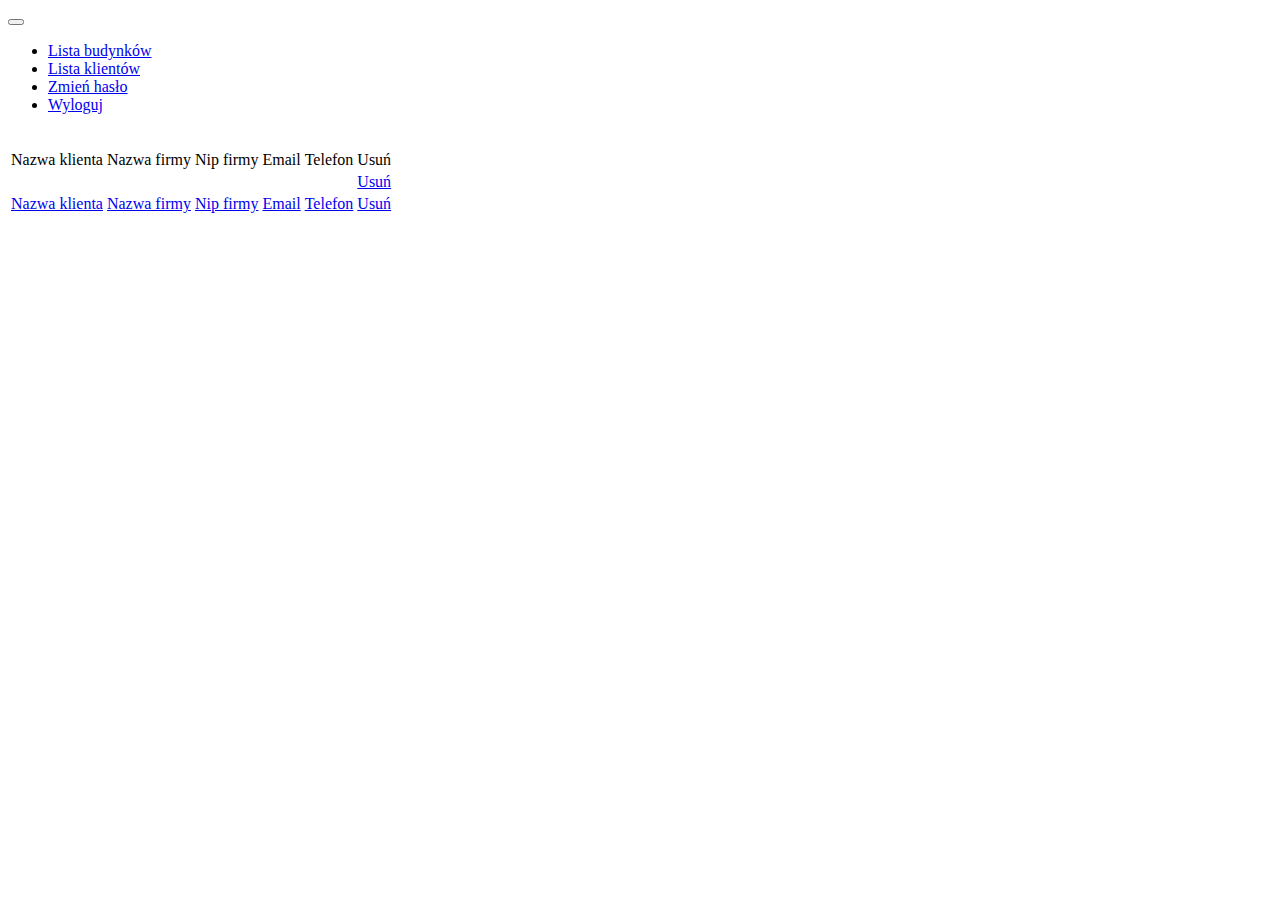
==== src/main/resources/templates/client-list.html @ 4da085b3 "Create pdf document builder for all buildings and saveing images in app method" ====
<!DOCTYPE html>
<html lang="pl" xmlns:th="http://www.thymeleaf.org">
<head>
    <meta charset="UTF-8">
    <title>Lista Klientów</title>

    <link href="https://cdn.jsdelivr.net/npm/bootstrap@5.3.0-alpha1/dist/css/bootstrap.min.css" rel="stylesheet"
          integrity="sha384-GLhlTQ8iRABdZLl6O3oVMWSktQOp6b7In1Zl3/Jr59b6EGGoI1aFkw7cmDA6j6gD" crossorigin="anonymous">

    <link rel="stylesheet" href="../static/userFront/styles/main.css" th:href="@{userFront/styles/main.css}" />
    <link rel="stylesheet" href="../static/userFront/styles/main.css" th:href="@{userFront/styles/header.css}" />
    <link rel="stylesheet" href="../static/userFront/styles/main.css" th:href="@{userFront/styles/login.css}" />
</head>
<body>
<header class="Header" th:fragment="header">

    <nav class="navbar navbar-expand-lg bg-light rounded" aria-label="Twelfth navbar example">
        <div class="container-fluid">
            <button class="navbar-toggler" type="button" data-bs-toggle="collapse" data-bs-target="#navbarsExample10" aria-controls="navbarsExample10" aria-expanded="false" aria-label="Toggle navigation">
                <span class="navbar-toggler-icon"></span>
            </button>

            <div class="collapse navbar-collapse justify-content-md-center" id="navbarsExample10">
                <ul class="navbar-nav">
                    <li class="nav-item">
                        <a class="nav-link active" aria-current="page" href="#" th:href="@{|/energy-performance-certificates-list|}">Lista budynków</a>
                    </li>
                    <li class="nav-item">
                        <a class="nav-link" href="#" th:href="@{|/list-of-clients|}">Lista klientów</a>
                    </li>
                    <li class="nav-item">
                        <a class="nav-link" href="#" th:href="@{|/change-password|}">Zmień hasło</a>
                    </li>
                    <li class="nav-item">
                        <a class="nav-link" href="#" th:href="@{|/logout|}">Wyloguj</a>
                    </li>
                </ul>
            </div>
        </div>
    </nav>
    <br />

</header>


<main  class="td_to_show">
    <table class="table table-hover table-light">
        <thead>
        <tr>
            <td><a>Nazwa klienta</a></td>
            <td><a>Nazwa firmy</a></td>
            <td><a>Nip firmy</a></td>
            <td><a>Email</a></td>
            <td><a>Telefon</a></td>
            <td><a>Usuń</a></td>
        </tr>
        </thead>
        <tbody th:remove="all-but-first" th:each="client: ${clientList}">
        <tr>
            <td><a th:text="|${client.firstName} ${client.lastName}|"></a></td>
            <td><a th:text="|${client.companyName}|"></a></td>
            <td><a th:text="|${client.companyNumber}|"></a></td>
            <td><a th:text="|${client.email}|"></a></td>
            <td><a th:text="|${client.phoneNumber}|"></a></td>
            <td><a href="#" th:href="@{|/client/delete/${client.email}|}">Usuń</a></td>
        </tr>
        <tr>
            <td><a href="#">Nazwa klienta</a></td>
            <td><a href="#">Nazwa firmy</a></td>
            <td><a href="#">Nip firmy</a></td>
            <td><a href="#">Email</a></td>
            <td><a href="#">Telefon</a></td>
            <td><a href="#">Usuń</a></td>

        </tr>
        </tbody>

    </table>
</main>




<script>
    !function(t,e){"object"==typeof exports&&"undefined"!=typeof module?module.exports=e():"function"==typeof define&&define.amd?define(e):(t="undefined"!=typeof globalThis?globalThis:t||self).bootstrap=e()}(this,(function(){"use strict";const t="transitionend",e=t=>(t&&window.CSS&&window.CSS.escape&&(t=t.replace(/#([^\s"#']+)/g,((t,e)=>`#${CSS.escape(e)}`))),t),i=e=>{e.dispatchEvent(new Event(t))},n=t=>!(!t||"object"!=typeof t)&&(void 0!==t.jquery&&(t=t[0]),void 0!==t.nodeType),s=t=>n(t)?t.jquery?t[0]:t:"string"==typeof t&&t.length>0?document.querySelector(e(t)):null,o=t=>{if(!n(t)||0===t.getClientRects().length)return!1;const e="visible"===getComputedStyle(t).getPropertyValue("visibility"),i=t.closest("details:not([open])");if(!i)return e;if(i!==t){const e=t.closest("summary");if(e&&e.parentNode!==i)return!1;if(null===e)return!1}return e},r=t=>!t||t.nodeType!==Node.ELEMENT_NODE||!!t.classList.contains("disabled")||(void 0!==t.disabled?t.disabled:t.hasAttribute("disabled")&&"false"!==t.getAttribute("disabled")),a=t=>{if(!document.documentElement.attachShadow)return null;if("function"==typeof t.getRootNode){const e=t.getRootNode();return e instanceof ShadowRoot?e:null}return t instanceof ShadowRoot?t:t.parentNode?a(t.parentNode):null},l=()=>{},c=t=>{t.offsetHeight},h=()=>window.jQuery&&!document.body.hasAttribute("data-bs-no-jquery")?window.jQuery:null,d=[],u=()=>"rtl"===document.documentElement.dir,f=t=>{var e;e=()=>{const e=h();if(e){const i=t.NAME,n=e.fn[i];e.fn[i]=t.jQueryInterface,e.fn[i].Constructor=t,e.fn[i].noConflict=()=>(e.fn[i]=n,t.jQueryInterface)}},"loading"===document.readyState?(d.length||document.addEventListener("DOMContentLoaded",(()=>{for(const t of d)t()})),d.push(e)):e()},p=(t,e=[],i=t)=>"function"==typeof t?t(...e):i,m=(e,n,s=!0)=>{if(!s)return void p(e);const o=(t=>{if(!t)return 0;let{transitionDuration:e,transitionDelay:i}=window.getComputedStyle(t);const n=Number.parseFloat(e),s=Number.parseFloat(i);return n||s?(e=e.split(",")[0],i=i.split(",")[0],1e3*(Number.parseFloat(e)+Number.parseFloat(i))):0})(n)+5;let r=!1;const a=({target:i})=>{i===n&&(r=!0,n.removeEventListener(t,a),p(e))};n.addEventListener(t,a),setTimeout((()=>{r||i(n)}),o)},g=(t,e,i,n)=>{const s=t.length;let o=t.indexOf(e);return-1===o?!i&&n?t[s-1]:t[0]:(o+=i?1:-1,n&&(o=(o+s)%s),t[Math.max(0,Math.min(o,s-1))])},_=/[^.]*(?=\..*)\.|.*/,b=/\..*/,v=/::\d+$/,y={};let w=1;const A={mouseenter:"mouseover",mouseleave:"mouseout"},E=new Set(["click","dblclick","mouseup","mousedown","contextmenu","mousewheel","DOMMouseScroll","mouseover","mouseout","mousemove","selectstart","selectend","keydown","keypress","keyup","orientationchange","touchstart","touchmove","touchend","touchcancel","pointerdown","pointermove","pointerup","pointerleave","pointercancel","gesturestart","gesturechange","gestureend","focus","blur","change","reset","select","submit","focusin","focusout","load","unload","beforeunload","resize","move","DOMContentLoaded","readystatechange","error","abort","scroll"]);function T(t,e){return e&&`${e}::${w++}`||t.uidEvent||w++}function C(t){const e=T(t);return t.uidEvent=e,y[e]=y[e]||{},y[e]}function O(t,e,i=null){return Object.values(t).find((t=>t.callable===e&&t.delegationSelector===i))}function x(t,e,i){const n="string"==typeof e,s=n?i:e||i;let o=D(t);return E.has(o)||(o=t),[n,s,o]}function k(t,e,i,n,s){if("string"!=typeof e||!t)return;let[o,r,a]=x(e,i,n);if(e in A){const t=t=>function(e){if(!e.relatedTarget||e.relatedTarget!==e.delegateTarget&&!e.delegateTarget.contains(e.relatedTarget))return t.call(this,e)};r=t(r)}const l=C(t),c=l[a]||(l[a]={}),h=O(c,r,o?i:null);if(h)return void(h.oneOff=h.oneOff&&s);const d=T(r,e.replace(_,"")),u=o?function(t,e,i){return function n(s){const o=t.querySelectorAll(e);for(let{target:r}=s;r&&r!==this;r=r.parentNode)for(const a of o)if(a===r)return N(s,{delegateTarget:r}),n.oneOff&&I.off(t,s.type,e,i),i.apply(r,[s])}}(t,i,r):function(t,e){return function i(n){return N(n,{delegateTarget:t}),i.oneOff&&I.off(t,n.type,e),e.apply(t,[n])}}(t,r);u.delegationSelector=o?i:null,u.callable=r,u.oneOff=s,u.uidEvent=d,c[d]=u,t.addEventListener(a,u,o)}function L(t,e,i,n,s){const o=O(e[i],n,s);o&&(t.removeEventListener(i,o,Boolean(s)),delete e[i][o.uidEvent])}function S(t,e,i,n){const s=e[i]||{};for(const[o,r]of Object.entries(s))o.includes(n)&&L(t,e,i,r.callable,r.delegationSelector)}function D(t){return t=t.replace(b,""),A[t]||t}const I={on(t,e,i,n){k(t,e,i,n,!1)},one(t,e,i,n){k(t,e,i,n,!0)},off(t,e,i,n){if("string"!=typeof e||!t)return;const[s,o,r]=x(e,i,n),a=r!==e,l=C(t),c=l[r]||{},h=e.startsWith(".");if(void 0===o){if(h)for(const i of Object.keys(l))S(t,l,i,e.slice(1));for(const[i,n]of Object.entries(c)){const s=i.replace(v,"");a&&!e.includes(s)||L(t,l,r,n.callable,n.delegationSelector)}}else{if(!Object.keys(c).length)return;L(t,l,r,o,s?i:null)}},trigger(t,e,i){if("string"!=typeof e||!t)return null;const n=h();let s=null,o=!0,r=!0,a=!1;e!==D(e)&&n&&(s=n.Event(e,i),n(t).trigger(s),o=!s.isPropagationStopped(),r=!s.isImmediatePropagationStopped(),a=s.isDefaultPrevented());let l=new Event(e,{bubbles:o,cancelable:!0});return l=N(l,i),a&&l.preventDefault(),r&&t.dispatchEvent(l),l.defaultPrevented&&s&&s.preventDefault(),l}};function N(t,e={}){for(const[i,n]of Object.entries(e))try{t[i]=n}catch(e){Object.defineProperty(t,i,{configurable:!0,get:()=>n})}return t}const P=new Map,j={set(t,e,i){P.has(t)||P.set(t,new Map);const n=P.get(t);n.has(e)||0===n.size?n.set(e,i):console.error(`Bootstrap doesn't allow more than one instance per element. Bound instance: ${Array.from(n.keys())[0]}.`)},get:(t,e)=>P.has(t)&&P.get(t).get(e)||null,remove(t,e){if(!P.has(t))return;const i=P.get(t);i.delete(e),0===i.size&&P.delete(t)}};function M(t){if("true"===t)return!0;if("false"===t)return!1;if(t===Number(t).toString())return Number(t);if(""===t||"null"===t)return null;if("string"!=typeof t)return t;try{return JSON.parse(decodeURIComponent(t))}catch(e){return t}}function F(t){return t.replace(/[A-Z]/g,(t=>`-${t.toLowerCase()}`))}const H={setDataAttribute(t,e,i){t.setAttribute(`data-bs-${F(e)}`,i)},removeDataAttribute(t,e){t.removeAttribute(`data-bs-${F(e)}`)},getDataAttributes(t){if(!t)return{};const e={},i=Object.keys(t.dataset).filter((t=>t.startsWith("bs")&&!t.startsWith("bsConfig")));for(const n of i){let i=n.replace(/^bs/,"");i=i.charAt(0).toLowerCase()+i.slice(1,i.length),e[i]=M(t.dataset[n])}return e},getDataAttribute:(t,e)=>M(t.getAttribute(`data-bs-${F(e)}`))};class ${static get Default(){return{}}static get DefaultType(){return{}}static get NAME(){throw new Error('You have to implement the static method "NAME", for each component!')}_getConfig(t){return t=this._mergeConfigObj(t),t=this._configAfterMerge(t),this._typeCheckConfig(t),t}_configAfterMerge(t){return t}_mergeConfigObj(t,e){const i=n(e)?H.getDataAttribute(e,"config"):{};return{...this.constructor.Default,..."object"==typeof i?i:{},...n(e)?H.getDataAttributes(e):{},..."object"==typeof t?t:{}}}_typeCheckConfig(t,e=this.constructor.DefaultType){for(const[s,o]of Object.entries(e)){const e=t[s],r=n(e)?"element":null==(i=e)?`${i}`:Object.prototype.toString.call(i).match(/\s([a-z]+)/i)[1].toLowerCase();if(!new RegExp(o).test(r))throw new TypeError(`${this.constructor.NAME.toUpperCase()}: Option "${s}" provided type "${r}" but expected type "${o}".`)}var i}}class W extends ${constructor(t,e){super(),(t=s(t))&&(this._element=t,this._config=this._getConfig(e),j.set(this._element,this.constructor.DATA_KEY,this))}dispose(){j.remove(this._element,this.constructor.DATA_KEY),I.off(this._element,this.constructor.EVENT_KEY);for(const t of Object.getOwnPropertyNames(this))this[t]=null}_queueCallback(t,e,i=!0){m(t,e,i)}_getConfig(t){return t=this._mergeConfigObj(t,this._element),t=this._configAfterMerge(t),this._typeCheckConfig(t),t}static getInstance(t){return j.get(s(t),this.DATA_KEY)}static getOrCreateInstance(t,e={}){return this.getInstance(t)||new this(t,"object"==typeof e?e:null)}static get VERSION(){return"5.3.0-alpha1"}static get DATA_KEY(){return`bs.${this.NAME}`}static get EVENT_KEY(){return`.${this.DATA_KEY}`}static eventName(t){return`${t}${this.EVENT_KEY}`}}const B=t=>{let i=t.getAttribute("data-bs-target");if(!i||"#"===i){let e=t.getAttribute("href");if(!e||!e.includes("#")&&!e.startsWith("."))return null;e.includes("#")&&!e.startsWith("#")&&(e=`#${e.split("#")[1]}`),i=e&&"#"!==e?e.trim():null}return e(i)},z={find:(t,e=document.documentElement)=>[].concat(...Element.prototype.querySelectorAll.call(e,t)),findOne:(t,e=document.documentElement)=>Element.prototype.querySelector.call(e,t),children:(t,e)=>[].concat(...t.children).filter((t=>t.matches(e))),parents(t,e){const i=[];let n=t.parentNode.closest(e);for(;n;)i.push(n),n=n.parentNode.closest(e);return i},prev(t,e){let i=t.previousElementSibling;for(;i;){if(i.matches(e))return[i];i=i.previousElementSibling}return[]},next(t,e){let i=t.nextElementSibling;for(;i;){if(i.matches(e))return[i];i=i.nextElementSibling}return[]},focusableChildren(t){const e=["a","button","input","textarea","select","details","[tabindex]",'[contenteditable="true"]'].map((t=>`${t}:not([tabindex^="-"])`)).join(",");return this.find(e,t).filter((t=>!r(t)&&o(t)))},getSelectorFromElement(t){const e=B(t);return e&&z.findOne(e)?e:null},getElementFromSelector(t){const e=B(t);return e?z.findOne(e):null},getMultipleElementsFromSelector(t){const e=B(t);return e?z.find(e):[]}},R=(t,e="hide")=>{const i=`click.dismiss${t.EVENT_KEY}`,n=t.NAME;I.on(document,i,`[data-bs-dismiss="${n}"]`,(function(i){if(["A","AREA"].includes(this.tagName)&&i.preventDefault(),r(this))return;const s=z.getElementFromSelector(this)||this.closest(`.${n}`);t.getOrCreateInstance(s)[e]()}))};class q extends W{static get NAME(){return"alert"}close(){if(I.trigger(this._element,"close.bs.alert").defaultPrevented)return;this._element.classList.remove("show");const t=this._element.classList.contains("fade");this._queueCallback((()=>this._destroyElement()),this._element,t)}_destroyElement(){this._element.remove(),I.trigger(this._element,"closed.bs.alert"),this.dispose()}static jQueryInterface(t){return this.each((function(){const e=q.getOrCreateInstance(this);if("string"==typeof t){if(void 0===e[t]||t.startsWith("_")||"constructor"===t)throw new TypeError(`No method named "${t}"`);e[t](this)}}))}}R(q,"close"),f(q);const V='[data-bs-toggle="button"]';class K extends W{static get NAME(){return"button"}toggle(){this._element.setAttribute("aria-pressed",this._element.classList.toggle("active"))}static jQueryInterface(t){return this.each((function(){const e=K.getOrCreateInstance(this);"toggle"===t&&e[t]()}))}}I.on(document,"click.bs.button.data-api",V,(t=>{t.preventDefault();const e=t.target.closest(V);K.getOrCreateInstance(e).toggle()})),f(K);const Q={endCallback:null,leftCallback:null,rightCallback:null},X={endCallback:"(function|null)",leftCallback:"(function|null)",rightCallback:"(function|null)"};class Y extends ${constructor(t,e){super(),this._element=t,t&&Y.isSupported()&&(this._config=this._getConfig(e),this._deltaX=0,this._supportPointerEvents=Boolean(window.PointerEvent),this._initEvents())}static get Default(){return Q}static get DefaultType(){return X}static get NAME(){return"swipe"}dispose(){I.off(this._element,".bs.swipe")}_start(t){this._supportPointerEvents?this._eventIsPointerPenTouch(t)&&(this._deltaX=t.clientX):this._deltaX=t.touches[0].clientX}_end(t){this._eventIsPointerPenTouch(t)&&(this._deltaX=t.clientX-this._deltaX),this._handleSwipe(),p(this._config.endCallback)}_move(t){this._deltaX=t.touches&&t.touches.length>1?0:t.touches[0].clientX-this._deltaX}_handleSwipe(){const t=Math.abs(this._deltaX);if(t<=40)return;const e=t/this._deltaX;this._deltaX=0,e&&p(e>0?this._config.rightCallback:this._config.leftCallback)}_initEvents(){this._supportPointerEvents?(I.on(this._element,"pointerdown.bs.swipe",(t=>this._start(t))),I.on(this._element,"pointerup.bs.swipe",(t=>this._end(t))),this._element.classList.add("pointer-event")):(I.on(this._element,"touchstart.bs.swipe",(t=>this._start(t))),I.on(this._element,"touchmove.bs.swipe",(t=>this._move(t))),I.on(this._element,"touchend.bs.swipe",(t=>this._end(t))))}_eventIsPointerPenTouch(t){return this._supportPointerEvents&&("pen"===t.pointerType||"touch"===t.pointerType)}static isSupported(){return"ontouchstart"in document.documentElement||navigator.maxTouchPoints>0}}const U="next",G="prev",J="left",Z="right",tt="slid.bs.carousel",et="carousel",it="active",nt={ArrowLeft:Z,ArrowRight:J},st={interval:5e3,keyboard:!0,pause:"hover",ride:!1,touch:!0,wrap:!0},ot={interval:"(number|boolean)",keyboard:"boolean",pause:"(string|boolean)",ride:"(boolean|string)",touch:"boolean",wrap:"boolean"};class rt extends W{constructor(t,e){super(t,e),this._interval=null,this._activeElement=null,this._isSliding=!1,this.touchTimeout=null,this._swipeHelper=null,this._indicatorsElement=z.findOne(".carousel-indicators",this._element),this._addEventListeners(),this._config.ride===et&&this.cycle()}static get Default(){return st}static get DefaultType(){return ot}static get NAME(){return"carousel"}next(){this._slide(U)}nextWhenVisible(){!document.hidden&&o(this._element)&&this.next()}prev(){this._slide(G)}pause(){this._isSliding&&i(this._element),this._clearInterval()}cycle(){this._clearInterval(),this._updateInterval(),this._interval=setInterval((()=>this.nextWhenVisible()),this._config.interval)}_maybeEnableCycle(){this._config.ride&&(this._isSliding?I.one(this._element,tt,(()=>this.cycle())):this.cycle())}to(t){const e=this._getItems();if(t>e.length-1||t<0)return;if(this._isSliding)return void I.one(this._element,tt,(()=>this.to(t)));const i=this._getItemIndex(this._getActive());if(i===t)return;const n=t>i?U:G;this._slide(n,e[t])}dispose(){this._swipeHelper&&this._swipeHelper.dispose(),super.dispose()}_configAfterMerge(t){return t.defaultInterval=t.interval,t}_addEventListeners(){this._config.keyboard&&I.on(this._element,"keydown.bs.carousel",(t=>this._keydown(t))),"hover"===this._config.pause&&(I.on(this._element,"mouseenter.bs.carousel",(()=>this.pause())),I.on(this._element,"mouseleave.bs.carousel",(()=>this._maybeEnableCycle()))),this._config.touch&&Y.isSupported()&&this._addTouchEventListeners()}_addTouchEventListeners(){for(const t of z.find(".carousel-item img",this._element))I.on(t,"dragstart.bs.carousel",(t=>t.preventDefault()));const t={leftCallback:()=>this._slide(this._directionToOrder(J)),rightCallback:()=>this._slide(this._directionToOrder(Z)),endCallback:()=>{"hover"===this._config.pause&&(this.pause(),this.touchTimeout&&clearTimeout(this.touchTimeout),this.touchTimeout=setTimeout((()=>this._maybeEnableCycle()),500+this._config.interval))}};this._swipeHelper=new Y(this._element,t)}_keydown(t){if(/input|textarea/i.test(t.target.tagName))return;const e=nt[t.key];e&&(t.preventDefault(),this._slide(this._directionToOrder(e)))}_getItemIndex(t){return this._getItems().indexOf(t)}_setActiveIndicatorElement(t){if(!this._indicatorsElement)return;const e=z.findOne(".active",this._indicatorsElement);e.classList.remove(it),e.removeAttribute("aria-current");const i=z.findOne(`[data-bs-slide-to="${t}"]`,this._indicatorsElement);i&&(i.classList.add(it),i.setAttribute("aria-current","true"))}_updateInterval(){const t=this._activeElement||this._getActive();if(!t)return;const e=Number.parseInt(t.getAttribute("data-bs-interval"),10);this._config.interval=e||this._config.defaultInterval}_slide(t,e=null){if(this._isSliding)return;const i=this._getActive(),n=t===U,s=e||g(this._getItems(),i,n,this._config.wrap);if(s===i)return;const o=this._getItemIndex(s),r=e=>I.trigger(this._element,e,{relatedTarget:s,direction:this._orderToDirection(t),from:this._getItemIndex(i),to:o});if(r("slide.bs.carousel").defaultPrevented)return;if(!i||!s)return;const a=Boolean(this._interval);this.pause(),this._isSliding=!0,this._setActiveIndicatorElement(o),this._activeElement=s;const l=n?"carousel-item-start":"carousel-item-end",h=n?"carousel-item-next":"carousel-item-prev";s.classList.add(h),c(s),i.classList.add(l),s.classList.add(l),this._queueCallback((()=>{s.classList.remove(l,h),s.classList.add(it),i.classList.remove(it,h,l),this._isSliding=!1,r(tt)}),i,this._isAnimated()),a&&this.cycle()}_isAnimated(){return this._element.classList.contains("slide")}_getActive(){return z.findOne(".active.carousel-item",this._element)}_getItems(){return z.find(".carousel-item",this._element)}_clearInterval(){this._interval&&(clearInterval(this._interval),this._interval=null)}_directionToOrder(t){return u()?t===J?G:U:t===J?U:G}_orderToDirection(t){return u()?t===G?J:Z:t===G?Z:J}static jQueryInterface(t){return this.each((function(){const e=rt.getOrCreateInstance(this,t);if("number"!=typeof t){if("string"==typeof t){if(void 0===e[t]||t.startsWith("_")||"constructor"===t)throw new TypeError(`No method named "${t}"`);e[t]()}}else e.to(t)}))}}I.on(document,"click.bs.carousel.data-api","[data-bs-slide], [data-bs-slide-to]",(function(t){const e=z.getElementFromSelector(this);if(!e||!e.classList.contains(et))return;t.preventDefault();const i=rt.getOrCreateInstance(e),n=this.getAttribute("data-bs-slide-to");return n?(i.to(n),void i._maybeEnableCycle()):"next"===H.getDataAttribute(this,"slide")?(i.next(),void i._maybeEnableCycle()):(i.prev(),void i._maybeEnableCycle())})),I.on(window,"load.bs.carousel.data-api",(()=>{const t=z.find('[data-bs-ride="carousel"]');for(const e of t)rt.getOrCreateInstance(e)})),f(rt);const at="show",lt="collapse",ct="collapsing",ht='[data-bs-toggle="collapse"]',dt={parent:null,toggle:!0},ut={parent:"(null|element)",toggle:"boolean"};class ft extends W{constructor(t,e){super(t,e),this._isTransitioning=!1,this._triggerArray=[];const i=z.find(ht);for(const t of i){const e=z.getSelectorFromElement(t),i=z.find(e).filter((t=>t===this._element));null!==e&&i.length&&this._triggerArray.push(t)}this._initializeChildren(),this._config.parent||this._addAriaAndCollapsedClass(this._triggerArray,this._isShown()),this._config.toggle&&this.toggle()}static get Default(){return dt}static get DefaultType(){return ut}static get NAME(){return"collapse"}toggle(){this._isShown()?this.hide():this.show()}show(){if(this._isTransitioning||this._isShown())return;let t=[];if(this._config.parent&&(t=this._getFirstLevelChildren(".collapse.show, .collapse.collapsing").filter((t=>t!==this._element)).map((t=>ft.getOrCreateInstance(t,{toggle:!1})))),t.length&&t[0]._isTransitioning)return;if(I.trigger(this._element,"show.bs.collapse").defaultPrevented)return;for(const e of t)e.hide();const e=this._getDimension();this._element.classList.remove(lt),this._element.classList.add(ct),this._element.style[e]=0,this._addAriaAndCollapsedClass(this._triggerArray,!0),this._isTransitioning=!0;const i=`scroll${e[0].toUpperCase()+e.slice(1)}`;this._queueCallback((()=>{this._isTransitioning=!1,this._element.classList.remove(ct),this._element.classList.add(lt,at),this._element.style[e]="",I.trigger(this._element,"shown.bs.collapse")}),this._element,!0),this._element.style[e]=`${this._element[i]}px`}hide(){if(this._isTransitioning||!this._isShown())return;if(I.trigger(this._element,"hide.bs.collapse").defaultPrevented)return;const t=this._getDimension();this._element.style[t]=`${this._element.getBoundingClientRect()[t]}px`,c(this._element),this._element.classList.add(ct),this._element.classList.remove(lt,at);for(const t of this._triggerArray){const e=z.getElementFromSelector(t);e&&!this._isShown(e)&&this._addAriaAndCollapsedClass([t],!1)}this._isTransitioning=!0,this._element.style[t]="",this._queueCallback((()=>{this._isTransitioning=!1,this._element.classList.remove(ct),this._element.classList.add(lt),I.trigger(this._element,"hidden.bs.collapse")}),this._element,!0)}_isShown(t=this._element){return t.classList.contains(at)}_configAfterMerge(t){return t.toggle=Boolean(t.toggle),t.parent=s(t.parent),t}_getDimension(){return this._element.classList.contains("collapse-horizontal")?"width":"height"}_initializeChildren(){if(!this._config.parent)return;const t=this._getFirstLevelChildren(ht);for(const e of t){const t=z.getElementFromSelector(e);t&&this._addAriaAndCollapsedClass([e],this._isShown(t))}}_getFirstLevelChildren(t){const e=z.find(":scope .collapse .collapse",this._config.parent);return z.find(t,this._config.parent).filter((t=>!e.includes(t)))}_addAriaAndCollapsedClass(t,e){if(t.length)for(const i of t)i.classList.toggle("collapsed",!e),i.setAttribute("aria-expanded",e)}static jQueryInterface(t){const e={};return"string"==typeof t&&/show|hide/.test(t)&&(e.toggle=!1),this.each((function(){const i=ft.getOrCreateInstance(this,e);if("string"==typeof t){if(void 0===i[t])throw new TypeError(`No method named "${t}"`);i[t]()}}))}}I.on(document,"click.bs.collapse.data-api",ht,(function(t){("A"===t.target.tagName||t.delegateTarget&&"A"===t.delegateTarget.tagName)&&t.preventDefault();for(const t of z.getMultipleElementsFromSelector(this))ft.getOrCreateInstance(t,{toggle:!1}).toggle()})),f(ft);var pt="top",mt="bottom",gt="right",_t="left",bt="auto",vt=[pt,mt,gt,_t],yt="start",wt="end",At="clippingParents",Et="viewport",Tt="popper",Ct="reference",Ot=vt.reduce((function(t,e){return t.concat([e+"-"+yt,e+"-"+wt])}),[]),xt=[].concat(vt,[bt]).reduce((function(t,e){return t.concat([e,e+"-"+yt,e+"-"+wt])}),[]),kt="beforeRead",Lt="read",St="afterRead",Dt="beforeMain",It="main",Nt="afterMain",Pt="beforeWrite",jt="write",Mt="afterWrite",Ft=[kt,Lt,St,Dt,It,Nt,Pt,jt,Mt];function Ht(t){return t?(t.nodeName||"").toLowerCase():null}function $t(t){if(null==t)return window;if("[object Window]"!==t.toString()){var e=t.ownerDocument;return e&&e.defaultView||window}return t}function Wt(t){return t instanceof $t(t).Element||t instanceof Element}function Bt(t){return t instanceof $t(t).HTMLElement||t instanceof HTMLElement}function zt(t){return"undefined"!=typeof ShadowRoot&&(t instanceof $t(t).ShadowRoot||t instanceof ShadowRoot)}const Rt={name:"applyStyles",enabled:!0,phase:"write",fn:function(t){var e=t.state;Object.keys(e.elements).forEach((function(t){var i=e.styles[t]||{},n=e.attributes[t]||{},s=e.elements[t];Bt(s)&&Ht(s)&&(Object.assign(s.style,i),Object.keys(n).forEach((function(t){var e=n[t];!1===e?s.removeAttribute(t):s.setAttribute(t,!0===e?"":e)})))}))},effect:function(t){var e=t.state,i={popper:{position:e.options.strategy,left:"0",top:"0",margin:"0"},arrow:{position:"absolute"},reference:{}};return Object.assign(e.elements.popper.style,i.popper),e.styles=i,e.elements.arrow&&Object.assign(e.elements.arrow.style,i.arrow),function(){Object.keys(e.elements).forEach((function(t){var n=e.elements[t],s=e.attributes[t]||{},o=Object.keys(e.styles.hasOwnProperty(t)?e.styles[t]:i[t]).reduce((function(t,e){return t[e]="",t}),{});Bt(n)&&Ht(n)&&(Object.assign(n.style,o),Object.keys(s).forEach((function(t){n.removeAttribute(t)})))}))}},requires:["computeStyles"]};function qt(t){return t.split("-")[0]}var Vt=Math.max,Kt=Math.min,Qt=Math.round;function Xt(){var t=navigator.userAgentData;return null!=t&&t.brands?t.brands.map((function(t){return t.brand+"/"+t.version})).join(" "):navigator.userAgent}function Yt(){return!/^((?!chrome|android).)*safari/i.test(Xt())}function Ut(t,e,i){void 0===e&&(e=!1),void 0===i&&(i=!1);var n=t.getBoundingClientRect(),s=1,o=1;e&&Bt(t)&&(s=t.offsetWidth>0&&Qt(n.width)/t.offsetWidth||1,o=t.offsetHeight>0&&Qt(n.height)/t.offsetHeight||1);var r=(Wt(t)?$t(t):window).visualViewport,a=!Yt()&&i,l=(n.left+(a&&r?r.offsetLeft:0))/s,c=(n.top+(a&&r?r.offsetTop:0))/o,h=n.width/s,d=n.height/o;return{width:h,height:d,top:c,right:l+h,bottom:c+d,left:l,x:l,y:c}}function Gt(t){var e=Ut(t),i=t.offsetWidth,n=t.offsetHeight;return Math.abs(e.width-i)<=1&&(i=e.width),Math.abs(e.height-n)<=1&&(n=e.height),{x:t.offsetLeft,y:t.offsetTop,width:i,height:n}}function Jt(t,e){var i=e.getRootNode&&e.getRootNode();if(t.contains(e))return!0;if(i&&zt(i)){var n=e;do{if(n&&t.isSameNode(n))return!0;n=n.parentNode||n.host}while(n)}return!1}function Zt(t){return $t(t).getComputedStyle(t)}function te(t){return["table","td","th"].indexOf(Ht(t))>=0}function ee(t){return((Wt(t)?t.ownerDocument:t.document)||window.document).documentElement}function ie(t){return"html"===Ht(t)?t:t.assignedSlot||t.parentNode||(zt(t)?t.host:null)||ee(t)}function ne(t){return Bt(t)&&"fixed"!==Zt(t).position?t.offsetParent:null}function se(t){for(var e=$t(t),i=ne(t);i&&te(i)&&"static"===Zt(i).position;)i=ne(i);return i&&("html"===Ht(i)||"body"===Ht(i)&&"static"===Zt(i).position)?e:i||function(t){var e=/firefox/i.test(Xt());if(/Trident/i.test(Xt())&&Bt(t)&&"fixed"===Zt(t).position)return null;var i=ie(t);for(zt(i)&&(i=i.host);Bt(i)&&["html","body"].indexOf(Ht(i))<0;){var n=Zt(i);if("none"!==n.transform||"none"!==n.perspective||"paint"===n.contain||-1!==["transform","perspective"].indexOf(n.willChange)||e&&"filter"===n.willChange||e&&n.filter&&"none"!==n.filter)return i;i=i.parentNode}return null}(t)||e}function oe(t){return["top","bottom"].indexOf(t)>=0?"x":"y"}function re(t,e,i){return Vt(t,Kt(e,i))}function ae(t){return Object.assign({},{top:0,right:0,bottom:0,left:0},t)}function le(t,e){return e.reduce((function(e,i){return e[i]=t,e}),{})}const ce={name:"arrow",enabled:!0,phase:"main",fn:function(t){var e,i=t.state,n=t.name,s=t.options,o=i.elements.arrow,r=i.modifiersData.popperOffsets,a=qt(i.placement),l=oe(a),c=[_t,gt].indexOf(a)>=0?"height":"width";if(o&&r){var h=function(t,e){return ae("number"!=typeof(t="function"==typeof t?t(Object.assign({},e.rects,{placement:e.placement})):t)?t:le(t,vt))}(s.padding,i),d=Gt(o),u="y"===l?pt:_t,f="y"===l?mt:gt,p=i.rects.reference[c]+i.rects.reference[l]-r[l]-i.rects.popper[c],m=r[l]-i.rects.reference[l],g=se(o),_=g?"y"===l?g.clientHeight||0:g.clientWidth||0:0,b=p/2-m/2,v=h[u],y=_-d[c]-h[f],w=_/2-d[c]/2+b,A=re(v,w,y),E=l;i.modifiersData[n]=((e={})[E]=A,e.centerOffset=A-w,e)}},effect:function(t){var e=t.state,i=t.options.element,n=void 0===i?"[data-popper-arrow]":i;null!=n&&("string"!=typeof n||(n=e.elements.popper.querySelector(n)))&&Jt(e.elements.popper,n)&&(e.elements.arrow=n)},requires:["popperOffsets"],requiresIfExists:["preventOverflow"]};function he(t){return t.split("-")[1]}var de={top:"auto",right:"auto",bottom:"auto",left:"auto"};function ue(t){var e,i=t.popper,n=t.popperRect,s=t.placement,o=t.variation,r=t.offsets,a=t.position,l=t.gpuAcceleration,c=t.adaptive,h=t.roundOffsets,d=t.isFixed,u=r.x,f=void 0===u?0:u,p=r.y,m=void 0===p?0:p,g="function"==typeof h?h({x:f,y:m}):{x:f,y:m};f=g.x,m=g.y;var _=r.hasOwnProperty("x"),b=r.hasOwnProperty("y"),v=_t,y=pt,w=window;if(c){var A=se(i),E="clientHeight",T="clientWidth";A===$t(i)&&"static"!==Zt(A=ee(i)).position&&"absolute"===a&&(E="scrollHeight",T="scrollWidth"),(s===pt||(s===_t||s===gt)&&o===wt)&&(y=mt,m-=(d&&A===w&&w.visualViewport?w.visualViewport.height:A[E])-n.height,m*=l?1:-1),s!==_t&&(s!==pt&&s!==mt||o!==wt)||(v=gt,f-=(d&&A===w&&w.visualViewport?w.visualViewport.width:A[T])-n.width,f*=l?1:-1)}var C,O=Object.assign({position:a},c&&de),x=!0===h?function(t){var e=t.x,i=t.y,n=window.devicePixelRatio||1;return{x:Qt(e*n)/n||0,y:Qt(i*n)/n||0}}({x:f,y:m}):{x:f,y:m};return f=x.x,m=x.y,l?Object.assign({},O,((C={})[y]=b?"0":"",C[v]=_?"0":"",C.transform=(w.devicePixelRatio||1)<=1?"translate("+f+"px, "+m+"px)":"translate3d("+f+"px, "+m+"px, 0)",C)):Object.assign({},O,((e={})[y]=b?m+"px":"",e[v]=_?f+"px":"",e.transform="",e))}const fe={name:"computeStyles",enabled:!0,phase:"beforeWrite",fn:function(t){var e=t.state,i=t.options,n=i.gpuAcceleration,s=void 0===n||n,o=i.adaptive,r=void 0===o||o,a=i.roundOffsets,l=void 0===a||a,c={placement:qt(e.placement),variation:he(e.placement),popper:e.elements.popper,popperRect:e.rects.popper,gpuAcceleration:s,isFixed:"fixed"===e.options.strategy};null!=e.modifiersData.popperOffsets&&(e.styles.popper=Object.assign({},e.styles.popper,ue(Object.assign({},c,{offsets:e.modifiersData.popperOffsets,position:e.options.strategy,adaptive:r,roundOffsets:l})))),null!=e.modifiersData.arrow&&(e.styles.arrow=Object.assign({},e.styles.arrow,ue(Object.assign({},c,{offsets:e.modifiersData.arrow,position:"absolute",adaptive:!1,roundOffsets:l})))),e.attributes.popper=Object.assign({},e.attributes.popper,{"data-popper-placement":e.placement})},data:{}};var pe={passive:!0};const me={name:"eventListeners",enabled:!0,phase:"write",fn:function(){},effect:function(t){var e=t.state,i=t.instance,n=t.options,s=n.scroll,o=void 0===s||s,r=n.resize,a=void 0===r||r,l=$t(e.elements.popper),c=[].concat(e.scrollParents.reference,e.scrollParents.popper);return o&&c.forEach((function(t){t.addEventListener("scroll",i.update,pe)})),a&&l.addEventListener("resize",i.update,pe),function(){o&&c.forEach((function(t){t.removeEventListener("scroll",i.update,pe)})),a&&l.removeEventListener("resize",i.update,pe)}},data:{}};var ge={left:"right",right:"left",bottom:"top",top:"bottom"};function _e(t){return t.replace(/left|right|bottom|top/g,(function(t){return ge[t]}))}var be={start:"end",end:"start"};function ve(t){return t.replace(/start|end/g,(function(t){return be[t]}))}function ye(t){var e=$t(t);return{scrollLeft:e.pageXOffset,scrollTop:e.pageYOffset}}function we(t){return Ut(ee(t)).left+ye(t).scrollLeft}function Ae(t){var e=Zt(t),i=e.overflow,n=e.overflowX,s=e.overflowY;return/auto|scroll|overlay|hidden/.test(i+s+n)}function Ee(t){return["html","body","#document"].indexOf(Ht(t))>=0?t.ownerDocument.body:Bt(t)&&Ae(t)?t:Ee(ie(t))}function Te(t,e){var i;void 0===e&&(e=[]);var n=Ee(t),s=n===(null==(i=t.ownerDocument)?void 0:i.body),o=$t(n),r=s?[o].concat(o.visualViewport||[],Ae(n)?n:[]):n,a=e.concat(r);return s?a:a.concat(Te(ie(r)))}function Ce(t){return Object.assign({},t,{left:t.x,top:t.y,right:t.x+t.width,bottom:t.y+t.height})}function Oe(t,e,i){return e===Et?Ce(function(t,e){var i=$t(t),n=ee(t),s=i.visualViewport,o=n.clientWidth,r=n.clientHeight,a=0,l=0;if(s){o=s.width,r=s.height;var c=Yt();(c||!c&&"fixed"===e)&&(a=s.offsetLeft,l=s.offsetTop)}return{width:o,height:r,x:a+we(t),y:l}}(t,i)):Wt(e)?function(t,e){var i=Ut(t,!1,"fixed"===e);return i.top=i.top+t.clientTop,i.left=i.left+t.clientLeft,i.bottom=i.top+t.clientHeight,i.right=i.left+t.clientWidth,i.width=t.clientWidth,i.height=t.clientHeight,i.x=i.left,i.y=i.top,i}(e,i):Ce(function(t){var e,i=ee(t),n=ye(t),s=null==(e=t.ownerDocument)?void 0:e.body,o=Vt(i.scrollWidth,i.clientWidth,s?s.scrollWidth:0,s?s.clientWidth:0),r=Vt(i.scrollHeight,i.clientHeight,s?s.scrollHeight:0,s?s.clientHeight:0),a=-n.scrollLeft+we(t),l=-n.scrollTop;return"rtl"===Zt(s||i).direction&&(a+=Vt(i.clientWidth,s?s.clientWidth:0)-o),{width:o,height:r,x:a,y:l}}(ee(t)))}function xe(t){var e,i=t.reference,n=t.element,s=t.placement,o=s?qt(s):null,r=s?he(s):null,a=i.x+i.width/2-n.width/2,l=i.y+i.height/2-n.height/2;switch(o){case pt:e={x:a,y:i.y-n.height};break;case mt:e={x:a,y:i.y+i.height};break;case gt:e={x:i.x+i.width,y:l};break;case _t:e={x:i.x-n.width,y:l};break;default:e={x:i.x,y:i.y}}var c=o?oe(o):null;if(null!=c){var h="y"===c?"height":"width";switch(r){case yt:e[c]=e[c]-(i[h]/2-n[h]/2);break;case wt:e[c]=e[c]+(i[h]/2-n[h]/2)}}return e}function ke(t,e){void 0===e&&(e={});var i=e,n=i.placement,s=void 0===n?t.placement:n,o=i.strategy,r=void 0===o?t.strategy:o,a=i.boundary,l=void 0===a?At:a,c=i.rootBoundary,h=void 0===c?Et:c,d=i.elementContext,u=void 0===d?Tt:d,f=i.altBoundary,p=void 0!==f&&f,m=i.padding,g=void 0===m?0:m,_=ae("number"!=typeof g?g:le(g,vt)),b=u===Tt?Ct:Tt,v=t.rects.popper,y=t.elements[p?b:u],w=function(t,e,i,n){var s="clippingParents"===e?function(t){var e=Te(ie(t)),i=["absolute","fixed"].indexOf(Zt(t).position)>=0&&Bt(t)?se(t):t;return Wt(i)?e.filter((function(t){return Wt(t)&&Jt(t,i)&&"body"!==Ht(t)})):[]}(t):[].concat(e),o=[].concat(s,[i]),r=o[0],a=o.reduce((function(e,i){var s=Oe(t,i,n);return e.top=Vt(s.top,e.top),e.right=Kt(s.right,e.right),e.bottom=Kt(s.bottom,e.bottom),e.left=Vt(s.left,e.left),e}),Oe(t,r,n));return a.width=a.right-a.left,a.height=a.bottom-a.top,a.x=a.left,a.y=a.top,a}(Wt(y)?y:y.contextElement||ee(t.elements.popper),l,h,r),A=Ut(t.elements.reference),E=xe({reference:A,element:v,strategy:"absolute",placement:s}),T=Ce(Object.assign({},v,E)),C=u===Tt?T:A,O={top:w.top-C.top+_.top,bottom:C.bottom-w.bottom+_.bottom,left:w.left-C.left+_.left,right:C.right-w.right+_.right},x=t.modifiersData.offset;if(u===Tt&&x){var k=x[s];Object.keys(O).forEach((function(t){var e=[gt,mt].indexOf(t)>=0?1:-1,i=[pt,mt].indexOf(t)>=0?"y":"x";O[t]+=k[i]*e}))}return O}function Le(t,e){void 0===e&&(e={});var i=e,n=i.placement,s=i.boundary,o=i.rootBoundary,r=i.padding,a=i.flipVariations,l=i.allowedAutoPlacements,c=void 0===l?xt:l,h=he(n),d=h?a?Ot:Ot.filter((function(t){return he(t)===h})):vt,u=d.filter((function(t){return c.indexOf(t)>=0}));0===u.length&&(u=d);var f=u.reduce((function(e,i){return e[i]=ke(t,{placement:i,boundary:s,rootBoundary:o,padding:r})[qt(i)],e}),{});return Object.keys(f).sort((function(t,e){return f[t]-f[e]}))}const Se={name:"flip",enabled:!0,phase:"main",fn:function(t){var e=t.state,i=t.options,n=t.name;if(!e.modifiersData[n]._skip){for(var s=i.mainAxis,o=void 0===s||s,r=i.altAxis,a=void 0===r||r,l=i.fallbackPlacements,c=i.padding,h=i.boundary,d=i.rootBoundary,u=i.altBoundary,f=i.flipVariations,p=void 0===f||f,m=i.allowedAutoPlacements,g=e.options.placement,_=qt(g),b=l||(_!==g&&p?function(t){if(qt(t)===bt)return[];var e=_e(t);return[ve(t),e,ve(e)]}(g):[_e(g)]),v=[g].concat(b).reduce((function(t,i){return t.concat(qt(i)===bt?Le(e,{placement:i,boundary:h,rootBoundary:d,padding:c,flipVariations:p,allowedAutoPlacements:m}):i)}),[]),y=e.rects.reference,w=e.rects.popper,A=new Map,E=!0,T=v[0],C=0;C<v.length;C++){var O=v[C],x=qt(O),k=he(O)===yt,L=[pt,mt].indexOf(x)>=0,S=L?"width":"height",D=ke(e,{placement:O,boundary:h,rootBoundary:d,altBoundary:u,padding:c}),I=L?k?gt:_t:k?mt:pt;y[S]>w[S]&&(I=_e(I));var N=_e(I),P=[];if(o&&P.push(D[x]<=0),a&&P.push(D[I]<=0,D[N]<=0),P.every((function(t){return t}))){T=O,E=!1;break}A.set(O,P)}if(E)for(var j=function(t){var e=v.find((function(e){var i=A.get(e);if(i)return i.slice(0,t).every((function(t){return t}))}));if(e)return T=e,"break"},M=p?3:1;M>0&&"break"!==j(M);M--);e.placement!==T&&(e.modifiersData[n]._skip=!0,e.placement=T,e.reset=!0)}},requiresIfExists:["offset"],data:{_skip:!1}};function De(t,e,i){return void 0===i&&(i={x:0,y:0}),{top:t.top-e.height-i.y,right:t.right-e.width+i.x,bottom:t.bottom-e.height+i.y,left:t.left-e.width-i.x}}function Ie(t){return[pt,gt,mt,_t].some((function(e){return t[e]>=0}))}const Ne={name:"hide",enabled:!0,phase:"main",requiresIfExists:["preventOverflow"],fn:function(t){var e=t.state,i=t.name,n=e.rects.reference,s=e.rects.popper,o=e.modifiersData.preventOverflow,r=ke(e,{elementContext:"reference"}),a=ke(e,{altBoundary:!0}),l=De(r,n),c=De(a,s,o),h=Ie(l),d=Ie(c);e.modifiersData[i]={referenceClippingOffsets:l,popperEscapeOffsets:c,isReferenceHidden:h,hasPopperEscaped:d},e.attributes.popper=Object.assign({},e.attributes.popper,{"data-popper-reference-hidden":h,"data-popper-escaped":d})}},Pe={name:"offset",enabled:!0,phase:"main",requires:["popperOffsets"],fn:function(t){var e=t.state,i=t.options,n=t.name,s=i.offset,o=void 0===s?[0,0]:s,r=xt.reduce((function(t,i){return t[i]=function(t,e,i){var n=qt(t),s=[_t,pt].indexOf(n)>=0?-1:1,o="function"==typeof i?i(Object.assign({},e,{placement:t})):i,r=o[0],a=o[1];return r=r||0,a=(a||0)*s,[_t,gt].indexOf(n)>=0?{x:a,y:r}:{x:r,y:a}}(i,e.rects,o),t}),{}),a=r[e.placement],l=a.x,c=a.y;null!=e.modifiersData.popperOffsets&&(e.modifiersData.popperOffsets.x+=l,e.modifiersData.popperOffsets.y+=c),e.modifiersData[n]=r}},je={name:"popperOffsets",enabled:!0,phase:"read",fn:function(t){var e=t.state,i=t.name;e.modifiersData[i]=xe({reference:e.rects.reference,element:e.rects.popper,strategy:"absolute",placement:e.placement})},data:{}},Me={name:"preventOverflow",enabled:!0,phase:"main",fn:function(t){var e=t.state,i=t.options,n=t.name,s=i.mainAxis,o=void 0===s||s,r=i.altAxis,a=void 0!==r&&r,l=i.boundary,c=i.rootBoundary,h=i.altBoundary,d=i.padding,u=i.tether,f=void 0===u||u,p=i.tetherOffset,m=void 0===p?0:p,g=ke(e,{boundary:l,rootBoundary:c,padding:d,altBoundary:h}),_=qt(e.placement),b=he(e.placement),v=!b,y=oe(_),w="x"===y?"y":"x",A=e.modifiersData.popperOffsets,E=e.rects.reference,T=e.rects.popper,C="function"==typeof m?m(Object.assign({},e.rects,{placement:e.placement})):m,O="number"==typeof C?{mainAxis:C,altAxis:C}:Object.assign({mainAxis:0,altAxis:0},C),x=e.modifiersData.offset?e.modifiersData.offset[e.placement]:null,k={x:0,y:0};if(A){if(o){var L,S="y"===y?pt:_t,D="y"===y?mt:gt,I="y"===y?"height":"width",N=A[y],P=N+g[S],j=N-g[D],M=f?-T[I]/2:0,F=b===yt?E[I]:T[I],H=b===yt?-T[I]:-E[I],$=e.elements.arrow,W=f&&$?Gt($):{width:0,height:0},B=e.modifiersData["arrow#persistent"]?e.modifiersData["arrow#persistent"].padding:{top:0,right:0,bottom:0,left:0},z=B[S],R=B[D],q=re(0,E[I],W[I]),V=v?E[I]/2-M-q-z-O.mainAxis:F-q-z-O.mainAxis,K=v?-E[I]/2+M+q+R+O.mainAxis:H+q+R+O.mainAxis,Q=e.elements.arrow&&se(e.elements.arrow),X=Q?"y"===y?Q.clientTop||0:Q.clientLeft||0:0,Y=null!=(L=null==x?void 0:x[y])?L:0,U=N+K-Y,G=re(f?Kt(P,N+V-Y-X):P,N,f?Vt(j,U):j);A[y]=G,k[y]=G-N}if(a){var J,Z="x"===y?pt:_t,tt="x"===y?mt:gt,et=A[w],it="y"===w?"height":"width",nt=et+g[Z],st=et-g[tt],ot=-1!==[pt,_t].indexOf(_),rt=null!=(J=null==x?void 0:x[w])?J:0,at=ot?nt:et-E[it]-T[it]-rt+O.altAxis,lt=ot?et+E[it]+T[it]-rt-O.altAxis:st,ct=f&&ot?function(t,e,i){var n=re(t,e,i);return n>i?i:n}(at,et,lt):re(f?at:nt,et,f?lt:st);A[w]=ct,k[w]=ct-et}e.modifiersData[n]=k}},requiresIfExists:["offset"]};function Fe(t,e,i){void 0===i&&(i=!1);var n,s,o=Bt(e),r=Bt(e)&&function(t){var e=t.getBoundingClientRect(),i=Qt(e.width)/t.offsetWidth||1,n=Qt(e.height)/t.offsetHeight||1;return 1!==i||1!==n}(e),a=ee(e),l=Ut(t,r,i),c={scrollLeft:0,scrollTop:0},h={x:0,y:0};return(o||!o&&!i)&&(("body"!==Ht(e)||Ae(a))&&(c=(n=e)!==$t(n)&&Bt(n)?{scrollLeft:(s=n).scrollLeft,scrollTop:s.scrollTop}:ye(n)),Bt(e)?((h=Ut(e,!0)).x+=e.clientLeft,h.y+=e.clientTop):a&&(h.x=we(a))),{x:l.left+c.scrollLeft-h.x,y:l.top+c.scrollTop-h.y,width:l.width,height:l.height}}function He(t){var e=new Map,i=new Set,n=[];function s(t){i.add(t.name),[].concat(t.requires||[],t.requiresIfExists||[]).forEach((function(t){if(!i.has(t)){var n=e.get(t);n&&s(n)}})),n.push(t)}return t.forEach((function(t){e.set(t.name,t)})),t.forEach((function(t){i.has(t.name)||s(t)})),n}var $e={placement:"bottom",modifiers:[],strategy:"absolute"};function We(){for(var t=arguments.length,e=new Array(t),i=0;i<t;i++)e[i]=arguments[i];return!e.some((function(t){return!(t&&"function"==typeof t.getBoundingClientRect)}))}function Be(t){void 0===t&&(t={});var e=t,i=e.defaultModifiers,n=void 0===i?[]:i,s=e.defaultOptions,o=void 0===s?$e:s;return function(t,e,i){void 0===i&&(i=o);var s,r,a={placement:"bottom",orderedModifiers:[],options:Object.assign({},$e,o),modifiersData:{},elements:{reference:t,popper:e},attributes:{},styles:{}},l=[],c=!1,h={state:a,setOptions:function(i){var s="function"==typeof i?i(a.options):i;d(),a.options=Object.assign({},o,a.options,s),a.scrollParents={reference:Wt(t)?Te(t):t.contextElement?Te(t.contextElement):[],popper:Te(e)};var r,c,u=function(t){var e=He(t);return Ft.reduce((function(t,i){return t.concat(e.filter((function(t){return t.phase===i})))}),[])}((r=[].concat(n,a.options.modifiers),c=r.reduce((function(t,e){var i=t[e.name];return t[e.name]=i?Object.assign({},i,e,{options:Object.assign({},i.options,e.options),data:Object.assign({},i.data,e.data)}):e,t}),{}),Object.keys(c).map((function(t){return c[t]}))));return a.orderedModifiers=u.filter((function(t){return t.enabled})),a.orderedModifiers.forEach((function(t){var e=t.name,i=t.options,n=void 0===i?{}:i,s=t.effect;if("function"==typeof s){var o=s({state:a,name:e,instance:h,options:n});l.push(o||function(){})}})),h.update()},forceUpdate:function(){if(!c){var t=a.elements,e=t.reference,i=t.popper;if(We(e,i)){a.rects={reference:Fe(e,se(i),"fixed"===a.options.strategy),popper:Gt(i)},a.reset=!1,a.placement=a.options.placement,a.orderedModifiers.forEach((function(t){return a.modifiersData[t.name]=Object.assign({},t.data)}));for(var n=0;n<a.orderedModifiers.length;n++)if(!0!==a.reset){var s=a.orderedModifiers[n],o=s.fn,r=s.options,l=void 0===r?{}:r,d=s.name;"function"==typeof o&&(a=o({state:a,options:l,name:d,instance:h})||a)}else a.reset=!1,n=-1}}},update:(s=function(){return new Promise((function(t){h.forceUpdate(),t(a)}))},function(){return r||(r=new Promise((function(t){Promise.resolve().then((function(){r=void 0,t(s())}))}))),r}),destroy:function(){d(),c=!0}};if(!We(t,e))return h;function d(){l.forEach((function(t){return t()})),l=[]}return h.setOptions(i).then((function(t){!c&&i.onFirstUpdate&&i.onFirstUpdate(t)})),h}}var ze=Be(),Re=Be({defaultModifiers:[me,je,fe,Rt]}),qe=Be({defaultModifiers:[me,je,fe,Rt,Pe,Se,Me,ce,Ne]});const Ve=Object.freeze(Object.defineProperty({__proto__:null,popperGenerator:Be,detectOverflow:ke,createPopperBase:ze,createPopper:qe,createPopperLite:Re,top:pt,bottom:mt,right:gt,left:_t,auto:bt,basePlacements:vt,start:yt,end:wt,clippingParents:At,viewport:Et,popper:Tt,reference:Ct,variationPlacements:Ot,placements:xt,beforeRead:kt,read:Lt,afterRead:St,beforeMain:Dt,main:It,afterMain:Nt,beforeWrite:Pt,write:jt,afterWrite:Mt,modifierPhases:Ft,applyStyles:Rt,arrow:ce,computeStyles:fe,eventListeners:me,flip:Se,hide:Ne,offset:Pe,popperOffsets:je,preventOverflow:Me},Symbol.toStringTag,{value:"Module"})),Ke="dropdown",Qe="ArrowUp",Xe="ArrowDown",Ye="click.bs.dropdown.data-api",Ue="keydown.bs.dropdown.data-api",Ge="show",Je='[data-bs-toggle="dropdown"]:not(.disabled):not(:disabled)',Ze=`${Je}.show`,ti=".dropdown-menu",ei=u()?"top-end":"top-start",ii=u()?"top-start":"top-end",ni=u()?"bottom-end":"bottom-start",si=u()?"bottom-start":"bottom-end",oi=u()?"left-start":"right-start",ri=u()?"right-start":"left-start",ai={autoClose:!0,boundary:"clippingParents",display:"dynamic",offset:[0,2],popperConfig:null,reference:"toggle"},li={autoClose:"(boolean|string)",boundary:"(string|element)",display:"string",offset:"(array|string|function)",popperConfig:"(null|object|function)",reference:"(string|element|object)"};class ci extends W{constructor(t,e){super(t,e),this._popper=null,this._parent=this._element.parentNode,this._menu=z.next(this._element,ti)[0]||z.prev(this._element,ti)[0]||z.findOne(ti,this._parent),this._inNavbar=this._detectNavbar()}static get Default(){return ai}static get DefaultType(){return li}static get NAME(){return Ke}toggle(){return this._isShown()?this.hide():this.show()}show(){if(r(this._element)||this._isShown())return;const t={relatedTarget:this._element};if(!I.trigger(this._element,"show.bs.dropdown",t).defaultPrevented){if(this._createPopper(),"ontouchstart"in document.documentElement&&!this._parent.closest(".navbar-nav"))for(const t of[].concat(...document.body.children))I.on(t,"mouseover",l);this._element.focus(),this._element.setAttribute("aria-expanded",!0),this._menu.classList.add(Ge),this._element.classList.add(Ge),I.trigger(this._element,"shown.bs.dropdown",t)}}hide(){if(r(this._element)||!this._isShown())return;const t={relatedTarget:this._element};this._completeHide(t)}dispose(){this._popper&&this._popper.destroy(),super.dispose()}update(){this._inNavbar=this._detectNavbar(),this._popper&&this._popper.update()}_completeHide(t){if(!I.trigger(this._element,"hide.bs.dropdown",t).defaultPrevented){if("ontouchstart"in document.documentElement)for(const t of[].concat(...document.body.children))I.off(t,"mouseover",l);this._popper&&this._popper.destroy(),this._menu.classList.remove(Ge),this._element.classList.remove(Ge),this._element.setAttribute("aria-expanded","false"),H.removeDataAttribute(this._menu,"popper"),I.trigger(this._element,"hidden.bs.dropdown",t)}}_getConfig(t){if("object"==typeof(t=super._getConfig(t)).reference&&!n(t.reference)&&"function"!=typeof t.reference.getBoundingClientRect)throw new TypeError(`${Ke.toUpperCase()}: Option "reference" provided type "object" without a required "getBoundingClientRect" method.`);return t}_createPopper(){if(void 0===Ve)throw new TypeError("Bootstrap's dropdowns require Popper (https://popper.js.org)");let t=this._element;"parent"===this._config.reference?t=this._parent:n(this._config.reference)?t=s(this._config.reference):"object"==typeof this._config.reference&&(t=this._config.reference);const e=this._getPopperConfig();this._popper=qe(t,this._menu,e)}_isShown(){return this._menu.classList.contains(Ge)}_getPlacement(){const t=this._parent;if(t.classList.contains("dropend"))return oi;if(t.classList.contains("dropstart"))return ri;if(t.classList.contains("dropup-center"))return"top";if(t.classList.contains("dropdown-center"))return"bottom";const e="end"===getComputedStyle(this._menu).getPropertyValue("--bs-position").trim();return t.classList.contains("dropup")?e?ii:ei:e?si:ni}_detectNavbar(){return null!==this._element.closest(".navbar")}_getOffset(){const{offset:t}=this._config;return"string"==typeof t?t.split(",").map((t=>Number.parseInt(t,10))):"function"==typeof t?e=>t(e,this._element):t}_getPopperConfig(){const t={placement:this._getPlacement(),modifiers:[{name:"preventOverflow",options:{boundary:this._config.boundary}},{name:"offset",options:{offset:this._getOffset()}}]};return(this._inNavbar||"static"===this._config.display)&&(H.setDataAttribute(this._menu,"popper","static"),t.modifiers=[{name:"applyStyles",enabled:!1}]),{...t,...p(this._config.popperConfig,[t])}}_selectMenuItem({key:t,target:e}){const i=z.find(".dropdown-menu .dropdown-item:not(.disabled):not(:disabled)",this._menu).filter((t=>o(t)));i.length&&g(i,e,t===Xe,!i.includes(e)).focus()}static jQueryInterface(t){return this.each((function(){const e=ci.getOrCreateInstance(this,t);if("string"==typeof t){if(void 0===e[t])throw new TypeError(`No method named "${t}"`);e[t]()}}))}static clearMenus(t){if(2===t.button||"keyup"===t.type&&"Tab"!==t.key)return;const e=z.find(Ze);for(const i of e){const e=ci.getInstance(i);if(!e||!1===e._config.autoClose)continue;const n=t.composedPath(),s=n.includes(e._menu);if(n.includes(e._element)||"inside"===e._config.autoClose&&!s||"outside"===e._config.autoClose&&s)continue;if(e._menu.contains(t.target)&&("keyup"===t.type&&"Tab"===t.key||/input|select|option|textarea|form/i.test(t.target.tagName)))continue;const o={relatedTarget:e._element};"click"===t.type&&(o.clickEvent=t),e._completeHide(o)}}static dataApiKeydownHandler(t){const e=/input|textarea/i.test(t.target.tagName),i="Escape"===t.key,n=[Qe,Xe].includes(t.key);if(!n&&!i)return;if(e&&!i)return;t.preventDefault();const s=this.matches(Je)?this:z.prev(this,Je)[0]||z.next(this,Je)[0]||z.findOne(Je,t.delegateTarget.parentNode),o=ci.getOrCreateInstance(s);if(n)return t.stopPropagation(),o.show(),void o._selectMenuItem(t);o._isShown()&&(t.stopPropagation(),o.hide(),s.focus())}}I.on(document,Ue,Je,ci.dataApiKeydownHandler),I.on(document,Ue,ti,ci.dataApiKeydownHandler),I.on(document,Ye,ci.clearMenus),I.on(document,"keyup.bs.dropdown.data-api",ci.clearMenus),I.on(document,Ye,Je,(function(t){t.preventDefault(),ci.getOrCreateInstance(this).toggle()})),f(ci);const hi=".fixed-top, .fixed-bottom, .is-fixed, .sticky-top",di=".sticky-top",ui="padding-right",fi="margin-right";class pi{constructor(){this._element=document.body}getWidth(){const t=document.documentElement.clientWidth;return Math.abs(window.innerWidth-t)}hide(){const t=this.getWidth();this._disableOverFlow(),this._setElementAttributes(this._element,ui,(e=>e+t)),this._setElementAttributes(hi,ui,(e=>e+t)),this._setElementAttributes(di,fi,(e=>e-t))}reset(){this._resetElementAttributes(this._element,"overflow"),this._resetElementAttributes(this._element,ui),this._resetElementAttributes(hi,ui),this._resetElementAttributes(di,fi)}isOverflowing(){return this.getWidth()>0}_disableOverFlow(){this._saveInitialAttribute(this._element,"overflow"),this._element.style.overflow="hidden"}_setElementAttributes(t,e,i){const n=this.getWidth();this._applyManipulationCallback(t,(t=>{if(t!==this._element&&window.innerWidth>t.clientWidth+n)return;this._saveInitialAttribute(t,e);const s=window.getComputedStyle(t).getPropertyValue(e);t.style.setProperty(e,`${i(Number.parseFloat(s))}px`)}))}_saveInitialAttribute(t,e){const i=t.style.getPropertyValue(e);i&&H.setDataAttribute(t,e,i)}_resetElementAttributes(t,e){this._applyManipulationCallback(t,(t=>{const i=H.getDataAttribute(t,e);null!==i?(H.removeDataAttribute(t,e),t.style.setProperty(e,i)):t.style.removeProperty(e)}))}_applyManipulationCallback(t,e){if(n(t))e(t);else for(const i of z.find(t,this._element))e(i)}}const mi="show",gi="mousedown.bs.backdrop",_i={className:"modal-backdrop",clickCallback:null,isAnimated:!1,isVisible:!0,rootElement:"body"},bi={className:"string",clickCallback:"(function|null)",isAnimated:"boolean",isVisible:"boolean",rootElement:"(element|string)"};class vi extends ${constructor(t){super(),this._config=this._getConfig(t),this._isAppended=!1,this._element=null}static get Default(){return _i}static get DefaultType(){return bi}static get NAME(){return"backdrop"}show(t){if(!this._config.isVisible)return void p(t);this._append();const e=this._getElement();this._config.isAnimated&&c(e),e.classList.add(mi),this._emulateAnimation((()=>{p(t)}))}hide(t){this._config.isVisible?(this._getElement().classList.remove(mi),this._emulateAnimation((()=>{this.dispose(),p(t)}))):p(t)}dispose(){this._isAppended&&(I.off(this._element,gi),this._element.remove(),this._isAppended=!1)}_getElement(){if(!this._element){const t=document.createElement("div");t.className=this._config.className,this._config.isAnimated&&t.classList.add("fade"),this._element=t}return this._element}_configAfterMerge(t){return t.rootElement=s(t.rootElement),t}_append(){if(this._isAppended)return;const t=this._getElement();this._config.rootElement.append(t),I.on(t,gi,(()=>{p(this._config.clickCallback)})),this._isAppended=!0}_emulateAnimation(t){m(t,this._getElement(),this._config.isAnimated)}}const yi=".bs.focustrap",wi="backward",Ai={autofocus:!0,trapElement:null},Ei={autofocus:"boolean",trapElement:"element"};class Ti extends ${constructor(t){super(),this._config=this._getConfig(t),this._isActive=!1,this._lastTabNavDirection=null}static get Default(){return Ai}static get DefaultType(){return Ei}static get NAME(){return"focustrap"}activate(){this._isActive||(this._config.autofocus&&this._config.trapElement.focus(),I.off(document,yi),I.on(document,"focusin.bs.focustrap",(t=>this._handleFocusin(t))),I.on(document,"keydown.tab.bs.focustrap",(t=>this._handleKeydown(t))),this._isActive=!0)}deactivate(){this._isActive&&(this._isActive=!1,I.off(document,yi))}_handleFocusin(t){const{trapElement:e}=this._config;if(t.target===document||t.target===e||e.contains(t.target))return;const i=z.focusableChildren(e);0===i.length?e.focus():this._lastTabNavDirection===wi?i[i.length-1].focus():i[0].focus()}_handleKeydown(t){"Tab"===t.key&&(this._lastTabNavDirection=t.shiftKey?wi:"forward")}}const Ci="hidden.bs.modal",Oi="show.bs.modal",xi="modal-open",ki="show",Li="modal-static",Si={backdrop:!0,focus:!0,keyboard:!0},Di={backdrop:"(boolean|string)",focus:"boolean",keyboard:"boolean"};class Ii extends W{constructor(t,e){super(t,e),this._dialog=z.findOne(".modal-dialog",this._element),this._backdrop=this._initializeBackDrop(),this._focustrap=this._initializeFocusTrap(),this._isShown=!1,this._isTransitioning=!1,this._scrollBar=new pi,this._addEventListeners()}static get Default(){return Si}static get DefaultType(){return Di}static get NAME(){return"modal"}toggle(t){return this._isShown?this.hide():this.show(t)}show(t){this._isShown||this._isTransitioning||I.trigger(this._element,Oi,{relatedTarget:t}).defaultPrevented||(this._isShown=!0,this._isTransitioning=!0,this._scrollBar.hide(),document.body.classList.add(xi),this._adjustDialog(),this._backdrop.show((()=>this._showElement(t))))}hide(){this._isShown&&!this._isTransitioning&&(I.trigger(this._element,"hide.bs.modal").defaultPrevented||(this._isShown=!1,this._isTransitioning=!0,this._focustrap.deactivate(),this._element.classList.remove(ki),this._queueCallback((()=>this._hideModal()),this._element,this._isAnimated())))}dispose(){for(const t of[window,this._dialog])I.off(t,".bs.modal");this._backdrop.dispose(),this._focustrap.deactivate(),super.dispose()}handleUpdate(){this._adjustDialog()}_initializeBackDrop(){return new vi({isVisible:Boolean(this._config.backdrop),isAnimated:this._isAnimated()})}_initializeFocusTrap(){return new Ti({trapElement:this._element})}_showElement(t){document.body.contains(this._element)||document.body.append(this._element),this._element.style.display="block",this._element.removeAttribute("aria-hidden"),this._element.setAttribute("aria-modal",!0),this._element.setAttribute("role","dialog"),this._element.scrollTop=0;const e=z.findOne(".modal-body",this._dialog);e&&(e.scrollTop=0),c(this._element),this._element.classList.add(ki),this._queueCallback((()=>{this._config.focus&&this._focustrap.activate(),this._isTransitioning=!1,I.trigger(this._element,"shown.bs.modal",{relatedTarget:t})}),this._dialog,this._isAnimated())}_addEventListeners(){I.on(this._element,"keydown.dismiss.bs.modal",(t=>{if("Escape"===t.key)return this._config.keyboard?(t.preventDefault(),void this.hide()):void this._triggerBackdropTransition()})),I.on(window,"resize.bs.modal",(()=>{this._isShown&&!this._isTransitioning&&this._adjustDialog()})),I.on(this._element,"mousedown.dismiss.bs.modal",(t=>{I.one(this._element,"click.dismiss.bs.modal",(e=>{this._element===t.target&&this._element===e.target&&("static"!==this._config.backdrop?this._config.backdrop&&this.hide():this._triggerBackdropTransition())}))}))}_hideModal(){this._element.style.display="none",this._element.setAttribute("aria-hidden",!0),this._element.removeAttribute("aria-modal"),this._element.removeAttribute("role"),this._isTransitioning=!1,this._backdrop.hide((()=>{document.body.classList.remove(xi),this._resetAdjustments(),this._scrollBar.reset(),I.trigger(this._element,Ci)}))}_isAnimated(){return this._element.classList.contains("fade")}_triggerBackdropTransition(){if(I.trigger(this._element,"hidePrevented.bs.modal").defaultPrevented)return;const t=this._element.scrollHeight>document.documentElement.clientHeight,e=this._element.style.overflowY;"hidden"===e||this._element.classList.contains(Li)||(t||(this._element.style.overflowY="hidden"),this._element.classList.add(Li),this._queueCallback((()=>{this._element.classList.remove(Li),this._queueCallback((()=>{this._element.style.overflowY=e}),this._dialog)}),this._dialog),this._element.focus())}_adjustDialog(){const t=this._element.scrollHeight>document.documentElement.clientHeight,e=this._scrollBar.getWidth(),i=e>0;if(i&&!t){const t=u()?"paddingLeft":"paddingRight";this._element.style[t]=`${e}px`}if(!i&&t){const t=u()?"paddingRight":"paddingLeft";this._element.style[t]=`${e}px`}}_resetAdjustments(){this._element.style.paddingLeft="",this._element.style.paddingRight=""}static jQueryInterface(t,e){return this.each((function(){const i=Ii.getOrCreateInstance(this,t);if("string"==typeof t){if(void 0===i[t])throw new TypeError(`No method named "${t}"`);i[t](e)}}))}}I.on(document,"click.bs.modal.data-api",'[data-bs-toggle="modal"]',(function(t){const e=z.getElementFromSelector(this);["A","AREA"].includes(this.tagName)&&t.preventDefault(),I.one(e,Oi,(t=>{t.defaultPrevented||I.one(e,Ci,(()=>{o(this)&&this.focus()}))}));const i=z.findOne(".modal.show");i&&Ii.getInstance(i).hide(),Ii.getOrCreateInstance(e).toggle(this)})),R(Ii),f(Ii);const Ni="show",Pi="showing",ji="hiding",Mi=".offcanvas.show",Fi="hidePrevented.bs.offcanvas",Hi="hidden.bs.offcanvas",$i={backdrop:!0,keyboard:!0,scroll:!1},Wi={backdrop:"(boolean|string)",keyboard:"boolean",scroll:"boolean"};class Bi extends W{constructor(t,e){super(t,e),this._isShown=!1,this._backdrop=this._initializeBackDrop(),this._focustrap=this._initializeFocusTrap(),this._addEventListeners()}static get Default(){return $i}static get DefaultType(){return Wi}static get NAME(){return"offcanvas"}toggle(t){return this._isShown?this.hide():this.show(t)}show(t){this._isShown||I.trigger(this._element,"show.bs.offcanvas",{relatedTarget:t}).defaultPrevented||(this._isShown=!0,this._backdrop.show(),this._config.scroll||(new pi).hide(),this._element.setAttribute("aria-modal",!0),this._element.setAttribute("role","dialog"),this._element.classList.add(Pi),this._queueCallback((()=>{this._config.scroll&&!this._config.backdrop||this._focustrap.activate(),this._element.classList.add(Ni),this._element.classList.remove(Pi),I.trigger(this._element,"shown.bs.offcanvas",{relatedTarget:t})}),this._element,!0))}hide(){this._isShown&&(I.trigger(this._element,"hide.bs.offcanvas").defaultPrevented||(this._focustrap.deactivate(),this._element.blur(),this._isShown=!1,this._element.classList.add(ji),this._backdrop.hide(),this._queueCallback((()=>{this._element.classList.remove(Ni,ji),this._element.removeAttribute("aria-modal"),this._element.removeAttribute("role"),this._config.scroll||(new pi).reset(),I.trigger(this._element,Hi)}),this._element,!0)))}dispose(){this._backdrop.dispose(),this._focustrap.deactivate(),super.dispose()}_initializeBackDrop(){const t=Boolean(this._config.backdrop);return new vi({className:"offcanvas-backdrop",isVisible:t,isAnimated:!0,rootElement:this._element.parentNode,clickCallback:t?()=>{"static"!==this._config.backdrop?this.hide():I.trigger(this._element,Fi)}:null})}_initializeFocusTrap(){return new Ti({trapElement:this._element})}_addEventListeners(){I.on(this._element,"keydown.dismiss.bs.offcanvas",(t=>{"Escape"===t.key&&(this._config.keyboard?this.hide():I.trigger(this._element,Fi))}))}static jQueryInterface(t){return this.each((function(){const e=Bi.getOrCreateInstance(this,t);if("string"==typeof t){if(void 0===e[t]||t.startsWith("_")||"constructor"===t)throw new TypeError(`No method named "${t}"`);e[t](this)}}))}}I.on(document,"click.bs.offcanvas.data-api",'[data-bs-toggle="offcanvas"]',(function(t){const e=z.getElementFromSelector(this);if(["A","AREA"].includes(this.tagName)&&t.preventDefault(),r(this))return;I.one(e,Hi,(()=>{o(this)&&this.focus()}));const i=z.findOne(Mi);i&&i!==e&&Bi.getInstance(i).hide(),Bi.getOrCreateInstance(e).toggle(this)})),I.on(window,"load.bs.offcanvas.data-api",(()=>{for(const t of z.find(Mi))Bi.getOrCreateInstance(t).show()})),I.on(window,"resize.bs.offcanvas",(()=>{for(const t of z.find("[aria-modal][class*=show][class*=offcanvas-]"))"fixed"!==getComputedStyle(t).position&&Bi.getOrCreateInstance(t).hide()})),R(Bi),f(Bi);const zi=new Set(["background","cite","href","itemtype","longdesc","poster","src","xlink:href"]),Ri=/^(?:(?:https?|mailto|ftp|tel|file|sms):|[^#&/:?]*(?:[#/?]|$))/i,qi=/^data:(?:image\/(?:bmp|gif|jpeg|jpg|png|tiff|webp)|video\/(?:mpeg|mp4|ogg|webm)|audio\/(?:mp3|oga|ogg|opus));base64,[\d+/a-z]+=*$/i,Vi=(t,e)=>{const i=t.nodeName.toLowerCase();return e.includes(i)?!zi.has(i)||Boolean(Ri.test(t.nodeValue)||qi.test(t.nodeValue)):e.filter((t=>t instanceof RegExp)).some((t=>t.test(i)))},Ki={"*":["class","dir","id","lang","role",/^aria-[\w-]*$/i],a:["target","href","title","rel"],area:[],b:[],br:[],col:[],code:[],div:[],em:[],hr:[],h1:[],h2:[],h3:[],h4:[],h5:[],h6:[],i:[],img:["src","srcset","alt","title","width","height"],li:[],ol:[],p:[],pre:[],s:[],small:[],span:[],sub:[],sup:[],strong:[],u:[],ul:[]},Qi={allowList:Ki,content:{},extraClass:"",html:!1,sanitize:!0,sanitizeFn:null,template:"<div></div>"},Xi={allowList:"object",content:"object",extraClass:"(string|function)",html:"boolean",sanitize:"boolean",sanitizeFn:"(null|function)",template:"string"},Yi={entry:"(string|element|function|null)",selector:"(string|element)"};class Ui extends ${constructor(t){super(),this._config=this._getConfig(t)}static get Default(){return Qi}static get DefaultType(){return Xi}static get NAME(){return"TemplateFactory"}getContent(){return Object.values(this._config.content).map((t=>this._resolvePossibleFunction(t))).filter(Boolean)}hasContent(){return this.getContent().length>0}changeContent(t){return this._checkContent(t),this._config.content={...this._config.content,...t},this}toHtml(){const t=document.createElement("div");t.innerHTML=this._maybeSanitize(this._config.template);for(const[e,i]of Object.entries(this._config.content))this._setContent(t,i,e);const e=t.children[0],i=this._resolvePossibleFunction(this._config.extraClass);return i&&e.classList.add(...i.split(" ")),e}_typeCheckConfig(t){super._typeCheckConfig(t),this._checkContent(t.content)}_checkContent(t){for(const[e,i]of Object.entries(t))super._typeCheckConfig({selector:e,entry:i},Yi)}_setContent(t,e,i){const o=z.findOne(i,t);o&&((e=this._resolvePossibleFunction(e))?n(e)?this._putElementInTemplate(s(e),o):this._config.html?o.innerHTML=this._maybeSanitize(e):o.textContent=e:o.remove())}_maybeSanitize(t){return this._config.sanitize?function(t,e,i){if(!t.length)return t;if(i&&"function"==typeof i)return i(t);const n=(new window.DOMParser).parseFromString(t,"text/html"),s=[].concat(...n.body.querySelectorAll("*"));for(const t of s){const i=t.nodeName.toLowerCase();if(!Object.keys(e).includes(i)){t.remove();continue}const n=[].concat(...t.attributes),s=[].concat(e["*"]||[],e[i]||[]);for(const e of n)Vi(e,s)||t.removeAttribute(e.nodeName)}return n.body.innerHTML}(t,this._config.allowList,this._config.sanitizeFn):t}_resolvePossibleFunction(t){return p(t,[this])}_putElementInTemplate(t,e){if(this._config.html)return e.innerHTML="",void e.append(t);e.textContent=t.textContent}}const Gi=new Set(["sanitize","allowList","sanitizeFn"]),Ji="fade",Zi="show",tn=".modal",en="hide.bs.modal",nn="hover",sn="focus",on={AUTO:"auto",TOP:"top",RIGHT:u()?"left":"right",BOTTOM:"bottom",LEFT:u()?"right":"left"},rn={allowList:Ki,animation:!0,boundary:"clippingParents",container:!1,customClass:"",delay:0,fallbackPlacements:["top","right","bottom","left"],html:!1,offset:[0,0],placement:"top",popperConfig:null,sanitize:!0,sanitizeFn:null,selector:!1,template:'<div class="tooltip" role="tooltip"><div class="tooltip-arrow"></div><div class="tooltip-inner"></div></div>',title:"",trigger:"hover focus"},an={allowList:"object",animation:"boolean",boundary:"(string|element)",container:"(string|element|boolean)",customClass:"(string|function)",delay:"(number|object)",fallbackPlacements:"array",html:"boolean",offset:"(array|string|function)",placement:"(string|function)",popperConfig:"(null|object|function)",sanitize:"boolean",sanitizeFn:"(null|function)",selector:"(string|boolean)",template:"string",title:"(string|element|function)",trigger:"string"};class ln extends W{constructor(t,e){if(void 0===Ve)throw new TypeError("Bootstrap's tooltips require Popper (https://popper.js.org)");super(t,e),this._isEnabled=!0,this._timeout=0,this._isHovered=null,this._activeTrigger={},this._popper=null,this._templateFactory=null,this._newContent=null,this.tip=null,this._setListeners(),this._config.selector||this._fixTitle()}static get Default(){return rn}static get DefaultType(){return an}static get NAME(){return"tooltip"}enable(){this._isEnabled=!0}disable(){this._isEnabled=!1}toggleEnabled(){this._isEnabled=!this._isEnabled}toggle(){this._isEnabled&&(this._activeTrigger.click=!this._activeTrigger.click,this._isShown()?this._leave():this._enter())}dispose(){clearTimeout(this._timeout),I.off(this._element.closest(tn),en,this._hideModalHandler),this._element.getAttribute("data-bs-original-title")&&this._element.setAttribute("title",this._element.getAttribute("data-bs-original-title")),this._disposePopper(),super.dispose()}show(){if("none"===this._element.style.display)throw new Error("Please use show on visible elements");if(!this._isWithContent()||!this._isEnabled)return;const t=I.trigger(this._element,this.constructor.eventName("show")),e=(a(this._element)||this._element.ownerDocument.documentElement).contains(this._element);if(t.defaultPrevented||!e)return;this._disposePopper();const i=this._getTipElement();this._element.setAttribute("aria-describedby",i.getAttribute("id"));const{container:n}=this._config;if(this._element.ownerDocument.documentElement.contains(this.tip)||(n.append(i),I.trigger(this._element,this.constructor.eventName("inserted"))),this._popper=this._createPopper(i),i.classList.add(Zi),"ontouchstart"in document.documentElement)for(const t of[].concat(...document.body.children))I.on(t,"mouseover",l);this._queueCallback((()=>{I.trigger(this._element,this.constructor.eventName("shown")),!1===this._isHovered&&this._leave(),this._isHovered=!1}),this.tip,this._isAnimated())}hide(){if(this._isShown()&&!I.trigger(this._element,this.constructor.eventName("hide")).defaultPrevented){if(this._getTipElement().classList.remove(Zi),"ontouchstart"in document.documentElement)for(const t of[].concat(...document.body.children))I.off(t,"mouseover",l);this._activeTrigger.click=!1,this._activeTrigger.focus=!1,this._activeTrigger.hover=!1,this._isHovered=null,this._queueCallback((()=>{this._isWithActiveTrigger()||(this._isHovered||this._disposePopper(),this._element.removeAttribute("aria-describedby"),I.trigger(this._element,this.constructor.eventName("hidden")))}),this.tip,this._isAnimated())}}update(){this._popper&&this._popper.update()}_isWithContent(){return Boolean(this._getTitle())}_getTipElement(){return this.tip||(this.tip=this._createTipElement(this._newContent||this._getContentForTemplate())),this.tip}_createTipElement(t){const e=this._getTemplateFactory(t).toHtml();if(!e)return null;e.classList.remove(Ji,Zi),e.classList.add(`bs-${this.constructor.NAME}-auto`);const i=(t=>{do{t+=Math.floor(1e6*Math.random())}while(document.getElementById(t));return t})(this.constructor.NAME).toString();return e.setAttribute("id",i),this._isAnimated()&&e.classList.add(Ji),e}setContent(t){this._newContent=t,this._isShown()&&(this._disposePopper(),this.show())}_getTemplateFactory(t){return this._templateFactory?this._templateFactory.changeContent(t):this._templateFactory=new Ui({...this._config,content:t,extraClass:this._resolvePossibleFunction(this._config.customClass)}),this._templateFactory}_getContentForTemplate(){return{".tooltip-inner":this._getTitle()}}_getTitle(){return this._resolvePossibleFunction(this._config.title)||this._element.getAttribute("data-bs-original-title")}_initializeOnDelegatedTarget(t){return this.constructor.getOrCreateInstance(t.delegateTarget,this._getDelegateConfig())}_isAnimated(){return this._config.animation||this.tip&&this.tip.classList.contains(Ji)}_isShown(){return this.tip&&this.tip.classList.contains(Zi)}_createPopper(t){const e=p(this._config.placement,[this,t,this._element]),i=on[e.toUpperCase()];return qe(this._element,t,this._getPopperConfig(i))}_getOffset(){const{offset:t}=this._config;return"string"==typeof t?t.split(",").map((t=>Number.parseInt(t,10))):"function"==typeof t?e=>t(e,this._element):t}_resolvePossibleFunction(t){return p(t,[this._element])}_getPopperConfig(t){const e={placement:t,modifiers:[{name:"flip",options:{fallbackPlacements:this._config.fallbackPlacements}},{name:"offset",options:{offset:this._getOffset()}},{name:"preventOverflow",options:{boundary:this._config.boundary}},{name:"arrow",options:{element:`.${this.constructor.NAME}-arrow`}},{name:"preSetPlacement",enabled:!0,phase:"beforeMain",fn:t=>{this._getTipElement().setAttribute("data-popper-placement",t.state.placement)}}]};return{...e,...p(this._config.popperConfig,[e])}}_setListeners(){const t=this._config.trigger.split(" ");for(const e of t)if("click"===e)I.on(this._element,this.constructor.eventName("click"),this._config.selector,(t=>{this._initializeOnDelegatedTarget(t).toggle()}));else if("manual"!==e){const t=e===nn?this.constructor.eventName("mouseenter"):this.constructor.eventName("focusin"),i=e===nn?this.constructor.eventName("mouseleave"):this.constructor.eventName("focusout");I.on(this._element,t,this._config.selector,(t=>{const e=this._initializeOnDelegatedTarget(t);e._activeTrigger["focusin"===t.type?sn:nn]=!0,e._enter()})),I.on(this._element,i,this._config.selector,(t=>{const e=this._initializeOnDelegatedTarget(t);e._activeTrigger["focusout"===t.type?sn:nn]=e._element.contains(t.relatedTarget),e._leave()}))}this._hideModalHandler=()=>{this._element&&this.hide()},I.on(this._element.closest(tn),en,this._hideModalHandler)}_fixTitle(){const t=this._element.getAttribute("title");t&&(this._element.getAttribute("aria-label")||this._element.textContent.trim()||this._element.setAttribute("aria-label",t),this._element.setAttribute("data-bs-original-title",t),this._element.removeAttribute("title"))}_enter(){this._isShown()||this._isHovered?this._isHovered=!0:(this._isHovered=!0,this._setTimeout((()=>{this._isHovered&&this.show()}),this._config.delay.show))}_leave(){this._isWithActiveTrigger()||(this._isHovered=!1,this._setTimeout((()=>{this._isHovered||this.hide()}),this._config.delay.hide))}_setTimeout(t,e){clearTimeout(this._timeout),this._timeout=setTimeout(t,e)}_isWithActiveTrigger(){return Object.values(this._activeTrigger).includes(!0)}_getConfig(t){const e=H.getDataAttributes(this._element);for(const t of Object.keys(e))Gi.has(t)&&delete e[t];return t={...e,..."object"==typeof t&&t?t:{}},t=this._mergeConfigObj(t),t=this._configAfterMerge(t),this._typeCheckConfig(t),t}_configAfterMerge(t){return t.container=!1===t.container?document.body:s(t.container),"number"==typeof t.delay&&(t.delay={show:t.delay,hide:t.delay}),"number"==typeof t.title&&(t.title=t.title.toString()),"number"==typeof t.content&&(t.content=t.content.toString()),t}_getDelegateConfig(){const t={};for(const[e,i]of Object.entries(this._config))this.constructor.Default[e]!==i&&(t[e]=i);return t.selector=!1,t.trigger="manual",t}_disposePopper(){this._popper&&(this._popper.destroy(),this._popper=null),this.tip&&(this.tip.remove(),this.tip=null)}static jQueryInterface(t){return this.each((function(){const e=ln.getOrCreateInstance(this,t);if("string"==typeof t){if(void 0===e[t])throw new TypeError(`No method named "${t}"`);e[t]()}}))}}f(ln);const cn={...ln.Default,content:"",offset:[0,8],placement:"right",template:'<div class="popover" role="tooltip"><div class="popover-arrow"></div><h3 class="popover-header"></h3><div class="popover-body"></div></div>',trigger:"click"},hn={...ln.DefaultType,content:"(null|string|element|function)"};class dn extends ln{static get Default(){return cn}static get DefaultType(){return hn}static get NAME(){return"popover"}_isWithContent(){return this._getTitle()||this._getContent()}_getContentForTemplate(){return{".popover-header":this._getTitle(),".popover-body":this._getContent()}}_getContent(){return this._resolvePossibleFunction(this._config.content)}static jQueryInterface(t){return this.each((function(){const e=dn.getOrCreateInstance(this,t);if("string"==typeof t){if(void 0===e[t])throw new TypeError(`No method named "${t}"`);e[t]()}}))}}f(dn);const un="click.bs.scrollspy",fn="active",pn="[href]",mn={offset:null,rootMargin:"0px 0px -25%",smoothScroll:!1,target:null,threshold:[.1,.5,1]},gn={offset:"(number|null)",rootMargin:"string",smoothScroll:"boolean",target:"element",threshold:"array"};class _n extends W{constructor(t,e){super(t,e),this._targetLinks=new Map,this._observableSections=new Map,this._rootElement="visible"===getComputedStyle(this._element).overflowY?null:this._element,this._activeTarget=null,this._observer=null,this._previousScrollData={visibleEntryTop:0,parentScrollTop:0},this.refresh()}static get Default(){return mn}static get DefaultType(){return gn}static get NAME(){return"scrollspy"}refresh(){this._initializeTargetsAndObservables(),this._maybeEnableSmoothScroll(),this._observer?this._observer.disconnect():this._observer=this._getNewObserver();for(const t of this._observableSections.values())this._observer.observe(t)}dispose(){this._observer.disconnect(),super.dispose()}_configAfterMerge(t){return t.target=s(t.target)||document.body,t.rootMargin=t.offset?`${t.offset}px 0px -30%`:t.rootMargin,"string"==typeof t.threshold&&(t.threshold=t.threshold.split(",").map((t=>Number.parseFloat(t)))),t}_maybeEnableSmoothScroll(){this._config.smoothScroll&&(I.off(this._config.target,un),I.on(this._config.target,un,pn,(t=>{const e=this._observableSections.get(t.target.hash);if(e){t.preventDefault();const i=this._rootElement||window,n=e.offsetTop-this._element.offsetTop;if(i.scrollTo)return void i.scrollTo({top:n,behavior:"smooth"});i.scrollTop=n}})))}_getNewObserver(){const t={root:this._rootElement,threshold:this._config.threshold,rootMargin:this._config.rootMargin};return new IntersectionObserver((t=>this._observerCallback(t)),t)}_observerCallback(t){const e=t=>this._targetLinks.get(`#${t.target.id}`),i=t=>{this._previousScrollData.visibleEntryTop=t.target.offsetTop,this._process(e(t))},n=(this._rootElement||document.documentElement).scrollTop,s=n>=this._previousScrollData.parentScrollTop;this._previousScrollData.parentScrollTop=n;for(const o of t){if(!o.isIntersecting){this._activeTarget=null,this._clearActiveClass(e(o));continue}const t=o.target.offsetTop>=this._previousScrollData.visibleEntryTop;if(s&&t){if(i(o),!n)return}else s||t||i(o)}}_initializeTargetsAndObservables(){this._targetLinks=new Map,this._observableSections=new Map;const t=z.find(pn,this._config.target);for(const e of t){if(!e.hash||r(e))continue;const t=z.findOne(e.hash,this._element);o(t)&&(this._targetLinks.set(e.hash,e),this._observableSections.set(e.hash,t))}}_process(t){this._activeTarget!==t&&(this._clearActiveClass(this._config.target),this._activeTarget=t,t.classList.add(fn),this._activateParents(t),I.trigger(this._element,"activate.bs.scrollspy",{relatedTarget:t}))}_activateParents(t){if(t.classList.contains("dropdown-item"))z.findOne(".dropdown-toggle",t.closest(".dropdown")).classList.add(fn);else for(const e of z.parents(t,".nav, .list-group"))for(const t of z.prev(e,".nav-link, .nav-item > .nav-link, .list-group-item"))t.classList.add(fn)}_clearActiveClass(t){t.classList.remove(fn);const e=z.find("[href].active",t);for(const t of e)t.classList.remove(fn)}static jQueryInterface(t){return this.each((function(){const e=_n.getOrCreateInstance(this,t);if("string"==typeof t){if(void 0===e[t]||t.startsWith("_")||"constructor"===t)throw new TypeError(`No method named "${t}"`);e[t]()}}))}}I.on(window,"load.bs.scrollspy.data-api",(()=>{for(const t of z.find('[data-bs-spy="scroll"]'))_n.getOrCreateInstance(t)})),f(_n);const bn="ArrowLeft",vn="ArrowRight",yn="ArrowUp",wn="ArrowDown",An="active",En="fade",Tn="show",Cn='[data-bs-toggle="tab"], [data-bs-toggle="pill"], [data-bs-toggle="list"]',On=`.nav-link:not(.dropdown-toggle), .list-group-item:not(.dropdown-toggle), [role="tab"]:not(.dropdown-toggle), ${Cn}`;class xn extends W{constructor(t){super(t),this._parent=this._element.closest('.list-group, .nav, [role="tablist"]'),this._parent&&(this._setInitialAttributes(this._parent,this._getChildren()),I.on(this._element,"keydown.bs.tab",(t=>this._keydown(t))))}static get NAME(){return"tab"}show(){const t=this._element;if(this._elemIsActive(t))return;const e=this._getActiveElem(),i=e?I.trigger(e,"hide.bs.tab",{relatedTarget:t}):null;I.trigger(t,"show.bs.tab",{relatedTarget:e}).defaultPrevented||i&&i.defaultPrevented||(this._deactivate(e,t),this._activate(t,e))}_activate(t,e){t&&(t.classList.add(An),this._activate(z.getElementFromSelector(t)),this._queueCallback((()=>{"tab"===t.getAttribute("role")?(t.removeAttribute("tabindex"),t.setAttribute("aria-selected",!0),this._toggleDropDown(t,!0),I.trigger(t,"shown.bs.tab",{relatedTarget:e})):t.classList.add(Tn)}),t,t.classList.contains(En)))}_deactivate(t,e){t&&(t.classList.remove(An),t.blur(),this._deactivate(z.getElementFromSelector(t)),this._queueCallback((()=>{"tab"===t.getAttribute("role")?(t.setAttribute("aria-selected",!1),t.setAttribute("tabindex","-1"),this._toggleDropDown(t,!1),I.trigger(t,"hidden.bs.tab",{relatedTarget:e})):t.classList.remove(Tn)}),t,t.classList.contains(En)))}_keydown(t){if(![bn,vn,yn,wn].includes(t.key))return;t.stopPropagation(),t.preventDefault();const e=[vn,wn].includes(t.key),i=g(this._getChildren().filter((t=>!r(t))),t.target,e,!0);i&&(i.focus({preventScroll:!0}),xn.getOrCreateInstance(i).show())}_getChildren(){return z.find(On,this._parent)}_getActiveElem(){return this._getChildren().find((t=>this._elemIsActive(t)))||null}_setInitialAttributes(t,e){this._setAttributeIfNotExists(t,"role","tablist");for(const t of e)this._setInitialAttributesOnChild(t)}_setInitialAttributesOnChild(t){t=this._getInnerElement(t);const e=this._elemIsActive(t),i=this._getOuterElement(t);t.setAttribute("aria-selected",e),i!==t&&this._setAttributeIfNotExists(i,"role","presentation"),e||t.setAttribute("tabindex","-1"),this._setAttributeIfNotExists(t,"role","tab"),this._setInitialAttributesOnTargetPanel(t)}_setInitialAttributesOnTargetPanel(t){const e=z.getElementFromSelector(t);e&&(this._setAttributeIfNotExists(e,"role","tabpanel"),t.id&&this._setAttributeIfNotExists(e,"aria-labelledby",`#${t.id}`))}_toggleDropDown(t,e){const i=this._getOuterElement(t);if(!i.classList.contains("dropdown"))return;const n=(t,n)=>{const s=z.findOne(t,i);s&&s.classList.toggle(n,e)};n(".dropdown-toggle",An),n(".dropdown-menu",Tn),i.setAttribute("aria-expanded",e)}_setAttributeIfNotExists(t,e,i){t.hasAttribute(e)||t.setAttribute(e,i)}_elemIsActive(t){return t.classList.contains(An)}_getInnerElement(t){return t.matches(On)?t:z.findOne(On,t)}_getOuterElement(t){return t.closest(".nav-item, .list-group-item")||t}static jQueryInterface(t){return this.each((function(){const e=xn.getOrCreateInstance(this);if("string"==typeof t){if(void 0===e[t]||t.startsWith("_")||"constructor"===t)throw new TypeError(`No method named "${t}"`);e[t]()}}))}}I.on(document,"click.bs.tab",Cn,(function(t){["A","AREA"].includes(this.tagName)&&t.preventDefault(),r(this)||xn.getOrCreateInstance(this).show()})),I.on(window,"load.bs.tab",(()=>{for(const t of z.find('.active[data-bs-toggle="tab"], .active[data-bs-toggle="pill"], .active[data-bs-toggle="list"]'))xn.getOrCreateInstance(t)})),f(xn);const kn="hide",Ln="show",Sn="showing",Dn={animation:"boolean",autohide:"boolean",delay:"number"},In={animation:!0,autohide:!0,delay:5e3};class Nn extends W{constructor(t,e){super(t,e),this._timeout=null,this._hasMouseInteraction=!1,this._hasKeyboardInteraction=!1,this._setListeners()}static get Default(){return In}static get DefaultType(){return Dn}static get NAME(){return"toast"}show(){I.trigger(this._element,"show.bs.toast").defaultPrevented||(this._clearTimeout(),this._config.animation&&this._element.classList.add("fade"),this._element.classList.remove(kn),c(this._element),this._element.classList.add(Ln,Sn),this._queueCallback((()=>{this._element.classList.remove(Sn),I.trigger(this._element,"shown.bs.toast"),this._maybeScheduleHide()}),this._element,this._config.animation))}hide(){this.isShown()&&(I.trigger(this._element,"hide.bs.toast").defaultPrevented||(this._element.classList.add(Sn),this._queueCallback((()=>{this._element.classList.add(kn),this._element.classList.remove(Sn,Ln),I.trigger(this._element,"hidden.bs.toast")}),this._element,this._config.animation)))}dispose(){this._clearTimeout(),this.isShown()&&this._element.classList.remove(Ln),super.dispose()}isShown(){return this._element.classList.contains(Ln)}_maybeScheduleHide(){this._config.autohide&&(this._hasMouseInteraction||this._hasKeyboardInteraction||(this._timeout=setTimeout((()=>{this.hide()}),this._config.delay)))}_onInteraction(t,e){switch(t.type){case"mouseover":case"mouseout":this._hasMouseInteraction=e;break;case"focusin":case"focusout":this._hasKeyboardInteraction=e}if(e)return void this._clearTimeout();const i=t.relatedTarget;this._element===i||this._element.contains(i)||this._maybeScheduleHide()}_setListeners(){I.on(this._element,"mouseover.bs.toast",(t=>this._onInteraction(t,!0))),I.on(this._element,"mouseout.bs.toast",(t=>this._onInteraction(t,!1))),I.on(this._element,"focusin.bs.toast",(t=>this._onInteraction(t,!0))),I.on(this._element,"focusout.bs.toast",(t=>this._onInteraction(t,!1)))}_clearTimeout(){clearTimeout(this._timeout),this._timeout=null}static jQueryInterface(t){return this.each((function(){const e=Nn.getOrCreateInstance(this,t);if("string"==typeof t){if(void 0===e[t])throw new TypeError(`No method named "${t}"`);e[t](this)}}))}}return R(Nn),f(Nn),{Alert:q,Button:K,Carousel:rt,Collapse:ft,Dropdown:ci,Modal:Ii,Offcanvas:Bi,Popover:dn,ScrollSpy:_n,Tab:xn,Toast:Nn,Tooltip:ln}}));
</script>
</body>
</html>
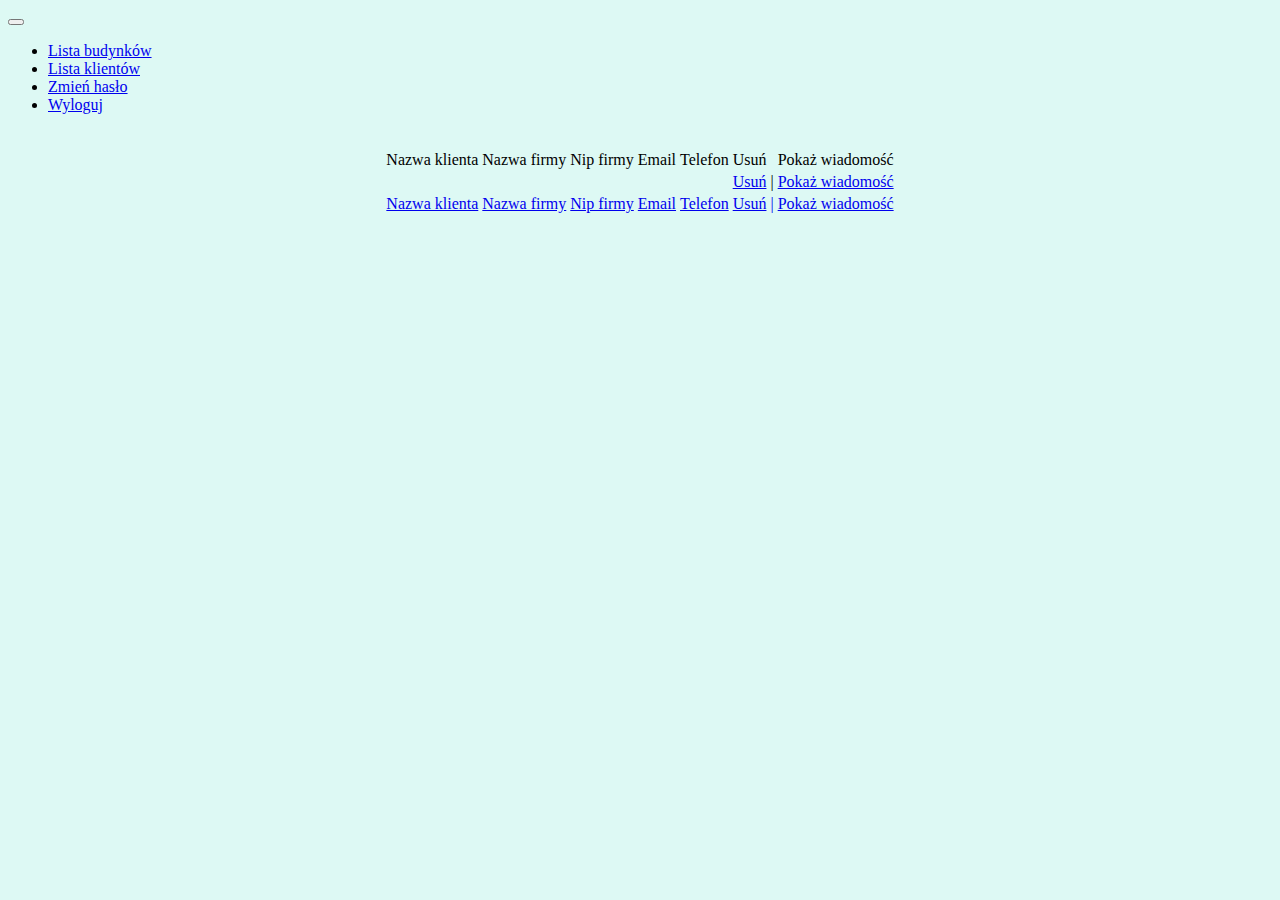
==== commit 7978997d: "Revised terms and conditions and privacy policy. Added security to applications and scrf attack prev" ====
--- a/src/main/resources/templates/client-list.html
+++ b/src/main/resources/templates/client-list.html
@@ -12,7 +12,7 @@
     <link rel="stylesheet" href="../static/userFront/styles/main.css" th:href="@{userFront/styles/login.css}" />
 </head>
 <body>
-<header class="Header" th:fragment="header">
+<header class="Header">
 
     <nav class="navbar navbar-expand-lg bg-light rounded" aria-label="Twelfth navbar example">
         <div class="container-fluid">
@@ -53,6 +53,8 @@
             <td><a>Email</a></td>
             <td><a>Telefon</a></td>
             <td><a>Usuń</a></td>
+            <td><a></a></td>
+            <td><a>Pokaż wiadomość</a></td>
         </tr>
         </thead>
         <tbody th:remove="all-but-first" th:each="client: ${clientList}">
@@ -63,6 +65,8 @@
             <td><a th:text="|${client.email}|"></a></td>
             <td><a th:text="|${client.phoneNumber}|"></a></td>
             <td><a href="#" th:href="@{|/client/delete/${client.email}|}">Usuń</a></td>
+            <td><a>|</a></td>
+            <td><a href="#" th:href="@{|/list-of-clients/show-message/${client.email}|}">Pokaż wiadomość</a></td>
         </tr>
         <tr>
             <td><a href="#">Nazwa klienta</a></td>
@@ -71,6 +75,8 @@
             <td><a href="#">Email</a></td>
             <td><a href="#">Telefon</a></td>
             <td><a href="#">Usuń</a></td>
+            <td><a href="#">|</a></td>
+            <td><a href="#">Pokaż wiadomość</a></td>
 
         </tr>
         </tbody>
